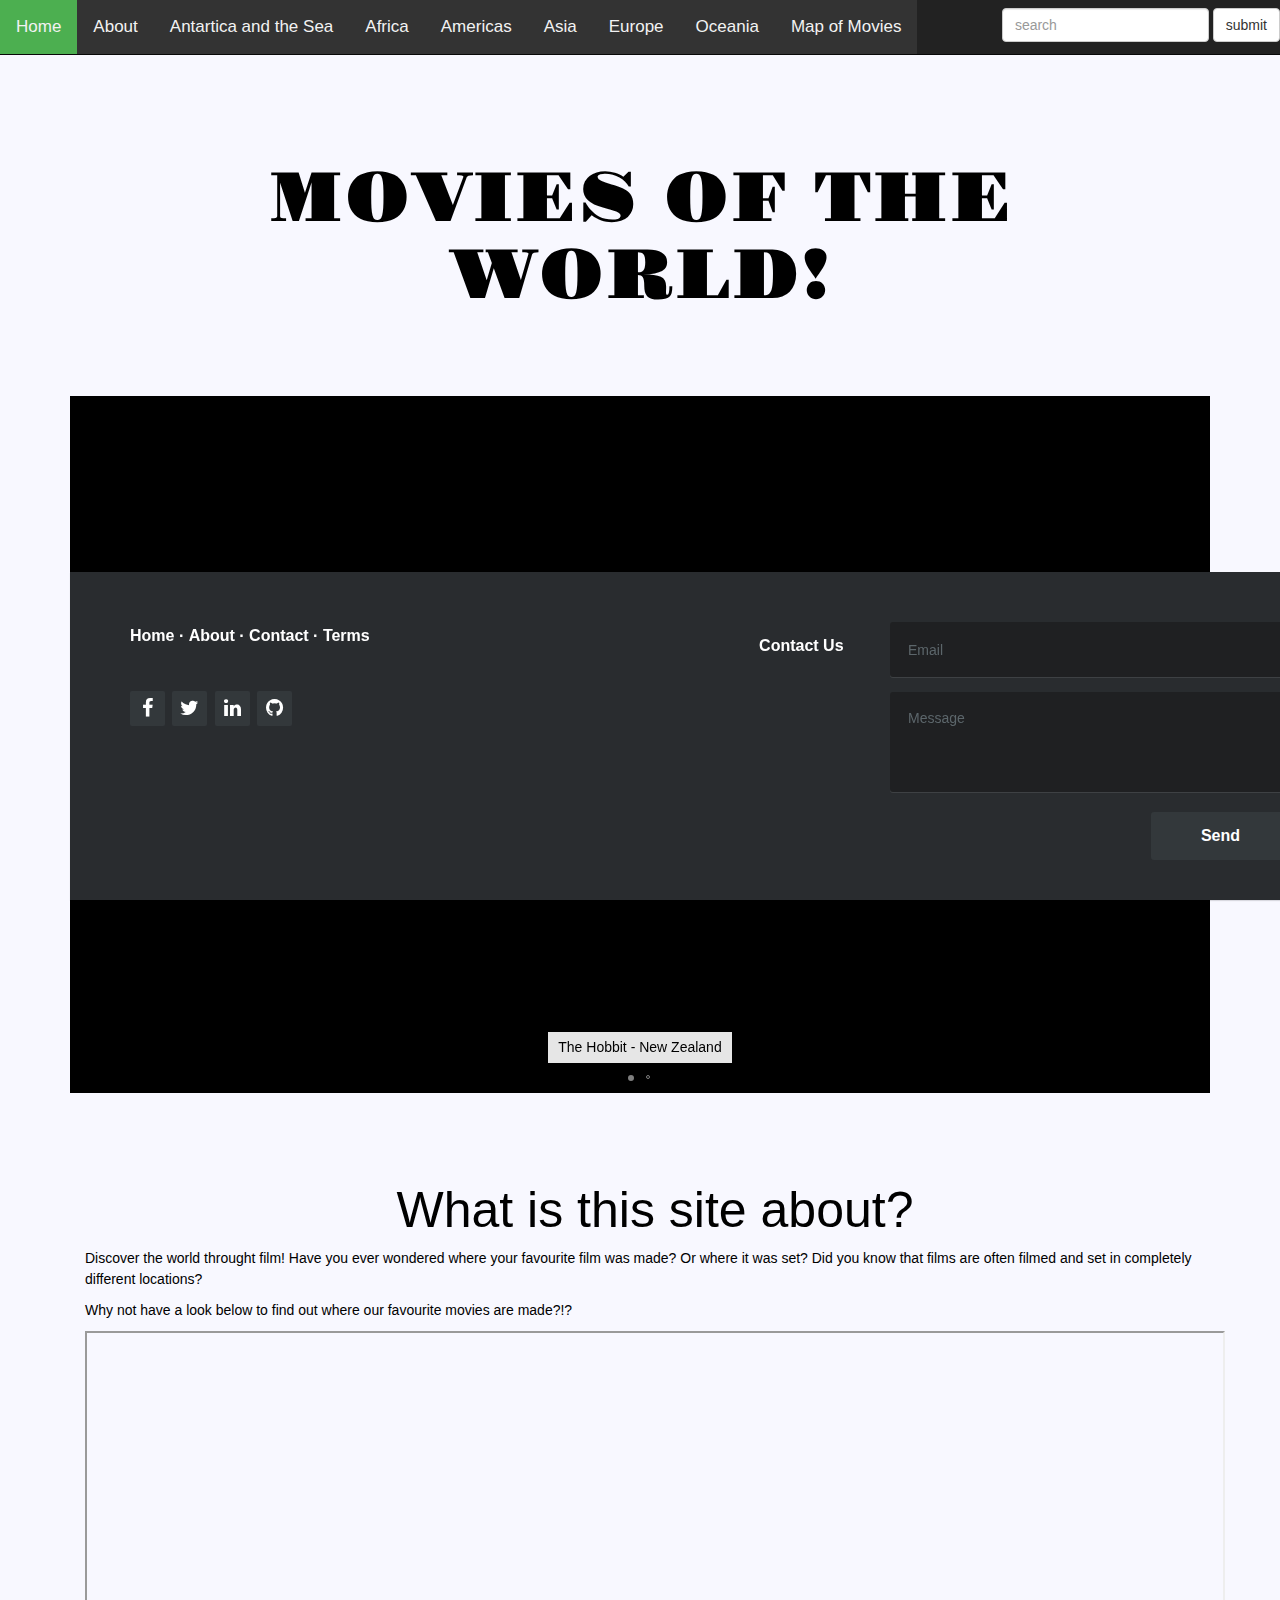
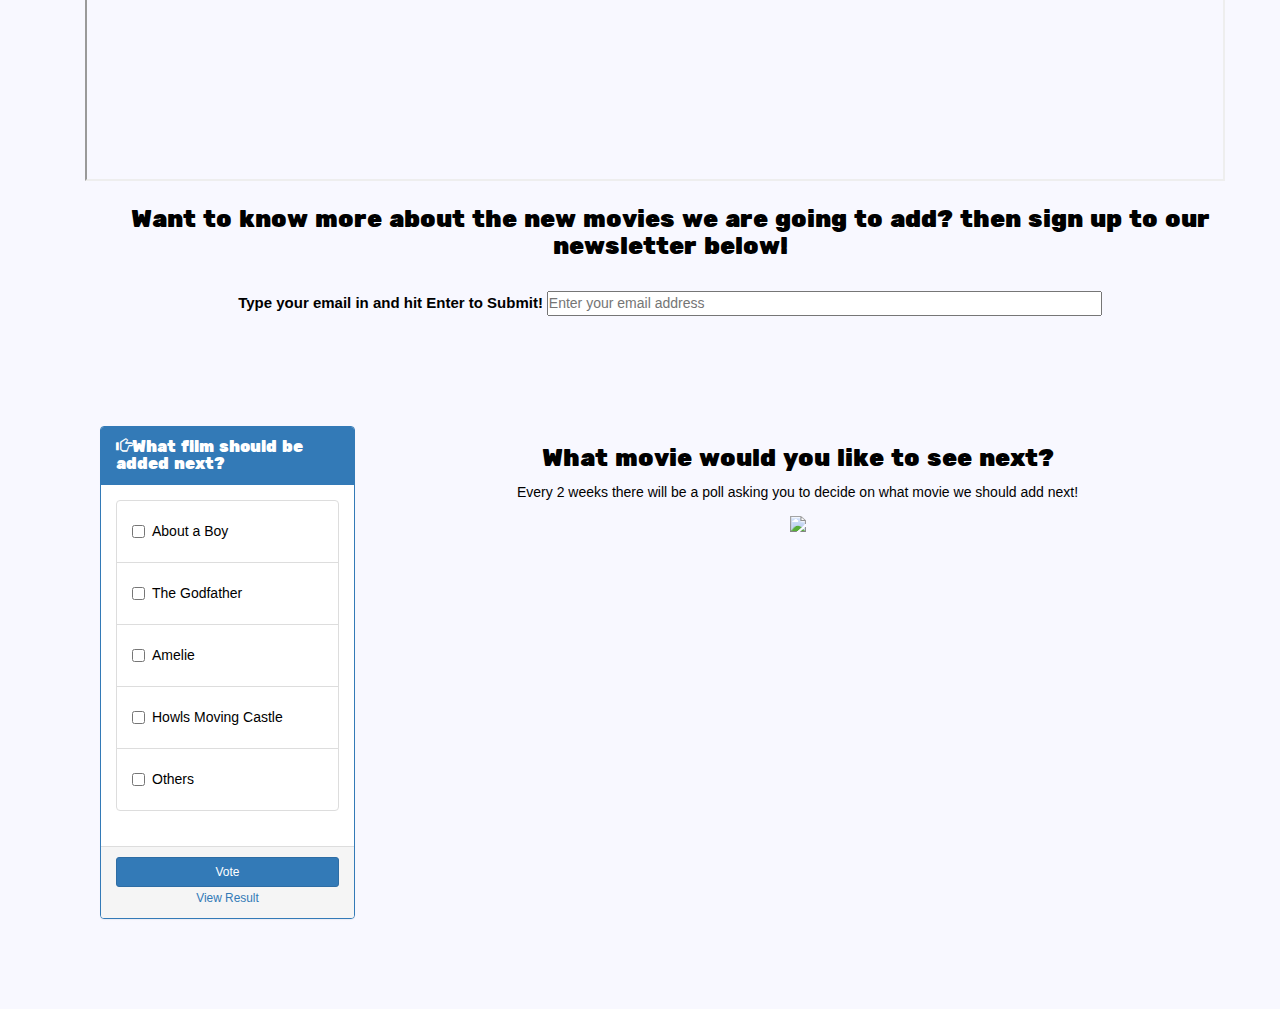
==== index.html @ 586a62e2 "Conficts" ====
<!DOCTYPE html>
<html>

<head>

	<script src="js/jquery-3.1.1.min.js"></script>
	<script src="http://cdnjs.cloudflare.com/ajax/libs/fotorama/4.6.4/fotorama.js"></script> <!-- 33 KB -->
	<script src="fotorama-4.6.4/fotorama.js"></script> 
	
	<title>Around the World in many Movies!</title>
	<link href='css/bootstrap-3.3.7-dist/css/bootstrap.css' rel='stylesheet'>
	<link href='css/style.css' rel='stylesheet' type='text/css'>
	<link rel="stylesheet" type="text/css" href="slick/slick/slick.css"/>
	<meta name="viewport" content="width=device-width, initial-scale=1.0">
	<link href="https://fonts.googleapis.com/css?family=Bungee+Shade|Oswald|Rubik+One" rel="stylesheet">
  	<link href="https://fonts.googleapis.com/css?family=Gravitas+One" rel="stylesheet">
	<link  href="fotorama-4.6.4/fotorama.css" rel="stylesheet"> <!-- 3 KB -->

	<!--Footer style sheets-->
	<link rel="stylesheet" href="css/demo.css">
	<link rel="stylesheet" href="css/footer-distributed-with-contact-form.css">

	<link rel="stylesheet" href="http://maxcdn.bootstrapcdn.com/font-awesome/4.2.0/css/font-awesome.min.css">

	<link href="http://fonts.googleapis.com/css?family=Cookie" rel="stylesheet" type="text/css">

</head>

<body>

 <nav class="navbar navbar-inverse navbar-fixed-top">
    <div class="container">
    <div class="navbar-header">
    <div id="navbar" class="collapse navbar-collapse">
    </div>
    </div>
    </div>
  <form class="navbar-form navbar-right" role="search">

    <div class="form-group">
      <input type="text" class="form-control" placeholder="search">
   	</div>
    <button type="submit" class="btn btn-default">submit</button>
  </form>
  <center>
    <div class="collapse navbar-collapse">
  <ul class="nav navbar-nav navbar-left">
  <ul class="topnav" id="myTopnav">
      <li><a href="index.html">Home</a></li>
      <li><a href="About.html">About</a></li>
      <li><a href="Antartica.html">Antartica and the Sea</a></li>
      <li><a href="Africa.html">Africa</a></li>
      <li><a href="Americas.html">Americas</a></li>
      <li><a href="Asia.html">Asia</a></li>
      <li><a href="Europe.html">Europe</a></li>
      <li><a href="Oceania.html">Oceania</a></li>
      <li><a href="index.html#map">Map of Movies</a></li>
      
      <li class="icon">
      <a href="javascript:void(0);" onclick="myFunction()">&#9776;</a>
      </li>
   </ul>

    </div>
	</nav>

  <h5> &emsp; </h5>
  <h5> &emsp; </h5>

	<div id="title">
		<h1>MOVIES OF THE WORLD!</h1>
	</div>

  <h5> &emsp; </h5>
  <h5> &emsp; </h5>

	<!--carousel -->
	<center>
	<div class="fotorama" data-loop="true" data-autoplay="3000"
    data-width="100%"
     data-ratio="700/467"
     data-minwidth="400"
     data-maxwidth="1000"
     data-minheight="300"
     data-maxheight="100%">

  		<img src="https://images7.alphacoders.com/440/440614.jpg" data-caption="Happy Feet - Antartica">
  		<img src="http://i.huffpost.com/gen/915986/images/o-THE-HOBBIT-WINS-BOX-OFFICE-facebook.jpg" data-caption="The Hobbit - New Zealand">
  		<img src="https://images2.alphacoders.com/139/thumb-1920-13970.jpg" data-caption="Memoirs of a Geisha - Japan">
	</div>
	</center>

	</div>
	</div>

  <h5> &emsp; </h5>
  <h5> &emsp; </h5>

	<div class=container>
		<h2> What is this site about?</h2>
		<p> Discover the world throught film! Have you ever wondered where your favourite film was made? Or where it was set? Did you know that films are often filmed and set in completely different locations?</p>

		<p> Why not have a look below to find out where our favourite movies are made?!?</p>

	</div>

	<!--map-->

	<div class="container">

	<div id="map">
	<div class = row> <div class="col-md-12">
	<center><iframe src="https://www.google.com/maps/d/embed?mid=12rp97pzftd94eEFUhDDvgDf6C6Q" width="1140" height="450"></iframe></center>
	</div>
	</div>
	</div>

	<div class="container">
	<div class="col-md-12">

	<h3><center>Want to know more about the new movies we are going to add? then sign up to our newsletter below!</center></h3>
	&emsp; 
  	&emsp; 
		<center>
		<div class="cd-form-wrapper cd-container">
			<form class="cd-form">
				<label class="cd-label" for="cd-email">Type your email in and hit Enter to Submit!</label>
				<input type="email" id="cd-email" class="cd-email" name="cd-email" placeholder="Enter your email address">
				<input type="submit" class="cd-submit" value="Submit">
				<div class="cd-loading"></div>
			</form>
		</center>
	</div>
 


	<script> $('.cd-form .cd-email').keyup(function(event){	
	var emailInput = $(this),
		insertedEmail = emailInput.val(),
		atPosition = insertedEmail.indexOf("@");
    	dotPosition = insertedEmail.lastIndexOf(".");
    //check if user has inserted a "@" and a dot
    if (atPosition< 1 || dotPosition<atPosition+2 ) {
    	//if he hasn't..
    	//hide the submit button
    	$('.cd-form').removeClass('is-active').find('.cd-loading').off('webkitTransitionEnd otransitionend oTransitionEnd msTransitionEnd transitionend');
    } else {
    	//if he has..
    	//show the submit button
    	$('.cd-form').addClass('is-active');
    }
});
</script>
</div>



	</div>

  <h5> &emsp; </h5>
  <h5> &emsp; </h5>
  <h5> &emsp; </h5>


<!-- Poll -->
	<div class="container">
	
   	<div class="col-md-3">
            <div class="panel panel-primary">
                <div class="panel-heading">
                    <h3 class="panel-title">
                        <span class="glyphicon glyphicon-hand-right"></span>What film should be added next?</h3>
                </div>
                <div class="panel-body">
                    <ul class="list-group">
                        <li class="list-group-item">
                            <div class="checkbox">
                                <label>
                                    <input type="checkbox" value="">
                                    About a Boy
                                </label>
                            </div>
                        </li>
                        <li class="list-group-item">
                            <div class="checkbox">
                                <label>
                                    <input type="checkbox" value="">
                                    The Godfather
                                </label>
                            </div>
                        </li>
                        <li class="list-group-item">
                            <div class="checkbox">
                                <label>
                                    <input type="checkbox" value="">
                                    Amelie
                                </label>
                            </div>
                        </li>
                        <li class="list-group-item">
                            <div class="checkbox">
                                <label>
                                    <input type="checkbox" value="">
                                    Howls Moving Castle
                                </label>
                            </div>
                        </li>
                        <li class="list-group-item">
                            <div class="checkbox">
                                <label>
                                    <input type="checkbox" value="">
                                    Others
                                </label>
                            </div>
                        </li>
                    </ul>
                </div>
                <div class="panel-footer text-center" id="poll">
                    <button type="button" class="btn btn-primary btn-block btn-sm">
                        Vote</button>

                        <script> $("#poll button").on("click", function() {
  						alert("Thank you for your vote!")
  						});
  						</script>
                    <a href="#" class="small">View Result</a></div>
            </div>
        </div>

        <div class="col-md-">
			<h3><center> What movie would you like to see next?</center></h3>
			<p> <center> Every 2 weeks there will be a poll asking you to decide on what movie we should add next!</center></p>
			<center><img src=http://cdn3.teen.com/wp-content/uploads/2013/10/Jack-jack-skellington-33944141-500-400.gif></center>


		</div>
		</div>
		</div>

	<!--footer-->
<footer class="footer-distributed">

			<div class="footer-left">

				

				<p class="footer-links">
					<a href="index.html">Home</a>
					·
					<a href="About.html">About</a>
					·
					<a href="About.html">Contact</a>
					·
					<a href="Terms.html">Terms</a>
				</p>

				<div class="footer-icons">

					<a href="https://en-gb.facebook.com/"><i class="fa fa-facebook"></i></a>
					<a href="https://twitter.com/?lang=en"><i class="fa fa-twitter"></i></a>
					<a href="https://www.linkedin.com/"><i class="fa fa-linkedin"></i></a>
					<a href="https://github.com/"><i class="fa fa-github"></i></a>

				</div>

			</div>

			<div class="footer-right">

				<p>Contact Us</p>

				<form action="#" method="post">

					<input type="text" name="email" placeholder="Email" />
					<textarea name="message" placeholder="Message"></textarea>
					<button>Send</button>

					  <script>$(".footer-right button").on("click", function() {
  						alert("Thank you for your comment! We will get back to you as soon as we can!")
  						});
  </script>

				</form>

			</div>

		</footer>


</body>

</html>
---- css/style.css ----
#title h1 {
	font-family: 'Gravitas One', cursive;
	color: black;
    font-size: 70px;
    background: 
}

h1 {
	text-align: center;
	font-family: 'Walkway_bold', sans-serif;
	font-size: 70px;
}

.fotorama {
    background: black;
}

h2 {
	text-align: center;
	font-family: 'Walkway_bold', sans-serif;
	font-size: 50px;
}

body {
	background-color:  #F8F8FF;
	padding: 70px;
	color: 	black;
}

.jumbotron {
	min-height: 600px;
	background-image: url('https://15254b2dcaab7f5478ab-24461f391e20b7336331d5789078af53.ssl.cf1.rackcdn.com/plex.vanillacommunity.com/ipb/monthly_12_2010/post-33146-070106600%201292496569.jpg');
	background-size: cover;
	background-attachment: fixed;
}

#map {
	border-style: solid;
    border-width: 0px;
}

.cd-form {
  position: relative;
}
 
.cd-form .cd-loading {
  /* loading bar */
  position: absolute;
  bottom: 0;
  left: 0;
  height: 3%;
  width: 100%;
  transform-origin: 0 50%;
  transform: scaleX(0);
  visibility: hidden;
  transition: transform 3s;
}
 
.cd-form.is-submitted .cd-loading {
  visibility: visible;
  transform: scaleX(1);
}
 
.cd-email {
  top: 0;
  left: 0;
  width: 50%;
  bottom: 0;
  transition: bottom 0.3s, background-color 0.3s;
  z-index: 1;
}
 
.is-active .cd-email {
  bottom: 50%;
}
 
.cd-submit {
  top: 50%;
  /* hidden by default */
  display: none;
  transition: background-color 0.2s;
  z-index: 2;
}
 
.is-active .cd-submit {
  display: block;
  animation: cd-bounce-in ease-out 0.4s;
}
 
@keyframes cd-bounce-in {
  0% {
    top: 100%;
  }
 
  60% {
    top: 45%;
  }
 
  100% {
    top: 50%;
  }
}

.cd-label {
	font-size: 15px;
}

div.header button {
    transition: 0.3s ease;
    background-color: #4CAF50; /* Green */
    border: none;
    border-radius: 12px;
    color: white;
    padding: 15px 32px;
    text-align: center;
    text-decoration: none;
    display: inline-block;
    font-size: 16px;
}

div.header button:hover {
   background-color: #008CBA;} /* Blue */
    border: none;
    border-radius: 12px;
    color: white;
    padding: 15px 32px;
    text-align: center;
    text-decoration: none;
    display: inline-block;
    font-size: 16px;
}

p {
	font-family: 'Oswald', sans-serif;
	font-size: 20px;
}

.euro-text {
	font-size: 30px;
}

#euro-movie {
	font-size: 30px;
}

h3 {
	font-family: 'Rubik One', sans-serif;
}

/* Remove margins and padding from the list, and add a black background color */
ul.topnav {
    list-style-type: none;
    margin: 0;
    padding: 0;
    overflow: hidden;
    background-color: #333;
}

/* Float the list items side by side */
ul.topnav li {float: left;}

/* Style the links inside the list items */
ul.topnav li a {
    display: inline-block;
    color: #f2f2f2;
    text-align: center;
    padding: 14px 16px;
    text-decoration: none;
    transition: 0.3s;
    font-size: 17px;
}

/* Change background color of links on hover */
ul.topnav li a:hover {background-color: #4CAF50;}

/* Hide the list item that contains the link that should open and close the topnav on small screens */
ul.topnav li.icon {display: none;}

  body {
    display: flex;
    min-height: 100vh;
    flex-direction: column;
  }

  main {
    flex: 1 0 auto;
  }

  footer {
  	background: black;
  	padding: 0px;
  }
---- fotorama-4.6.4/fotorama.css ----
/*!
 * Fotorama 4.6.4 | http://fotorama.io/license/
 */
.fotorama__arr:focus:after,.fotorama__fullscreen-icon:focus:after,.fotorama__html,.fotorama__img,.fotorama__nav__frame:focus .fotorama__dot:after,.fotorama__nav__frame:focus .fotorama__thumb:after,.fotorama__stage__frame,.fotorama__stage__shaft,.fotorama__video iframe{position:absolute;width:100%;height:100%;top:0;right:0;left:0;bottom:0}.fotorama--fullscreen,.fotorama__img{max-width:99999px!important;max-height:99999px!important;min-width:0!important;min-height:0!important;border-radius:0!important;box-shadow:none!important;padding:0!important}.fotorama__wrap .fotorama__grab{cursor:move;cursor:-webkit-grab;cursor:-o-grab;cursor:-ms-grab;cursor:grab}.fotorama__grabbing *{cursor:move;cursor:-webkit-grabbing;cursor:-o-grabbing;cursor:-ms-grabbing;cursor:grabbing}.fotorama__spinner{position:absolute!important;top:50%!important;left:50%!important}.fotorama__wrap--css3 .fotorama__arr,.fotorama__wrap--css3 .fotorama__fullscreen-icon,.fotorama__wrap--css3 .fotorama__nav__shaft,.fotorama__wrap--css3 .fotorama__stage__shaft,.fotorama__wrap--css3 .fotorama__thumb-border,.fotorama__wrap--css3 .fotorama__video-close,.fotorama__wrap--css3 .fotorama__video-play{-webkit-transform:translate3d(0,0,0);transform:translate3d(0,0,0)}.fotorama__caption,.fotorama__nav:after,.fotorama__nav:before,.fotorama__stage:after,.fotorama__stage:before,.fotorama__wrap--css3 .fotorama__html,.fotorama__wrap--css3 .fotorama__nav,.fotorama__wrap--css3 .fotorama__spinner,.fotorama__wrap--css3 .fotorama__stage,.fotorama__wrap--css3 .fotorama__stage .fotorama__img,.fotorama__wrap--css3 .fotorama__stage__frame{-webkit-transform:translateZ(0);transform:translateZ(0)}.fotorama__arr:focus,.fotorama__fullscreen-icon:focus,.fotorama__nav__frame{outline:0}.fotorama__arr:focus:after,.fotorama__fullscreen-icon:focus:after,.fotorama__nav__frame:focus .fotorama__dot:after,.fotorama__nav__frame:focus .fotorama__thumb:after{content:'';border-radius:inherit;background-color:rgba(0,175,234,.5)}.fotorama__wrap--video .fotorama__stage,.fotorama__wrap--video .fotorama__stage__frame--video,.fotorama__wrap--video .fotorama__stage__frame--video .fotorama__html,.fotorama__wrap--video .fotorama__stage__frame--video .fotorama__img,.fotorama__wrap--video .fotorama__stage__shaft{-webkit-transform:none!important;transform:none!important}.fotorama__wrap--css3 .fotorama__nav__shaft,.fotorama__wrap--css3 .fotorama__stage__shaft,.fotorama__wrap--css3 .fotorama__thumb-border{transition-property:-webkit-transform,width;transition-property:transform,width;transition-timing-function:cubic-bezier(0.1,0,.25,1);transition-duration:0ms}.fotorama__arr,.fotorama__fullscreen-icon,.fotorama__no-select,.fotorama__video-close,.fotorama__video-play,.fotorama__wrap{-webkit-user-select:none;-moz-user-select:none;-ms-user-select:none;user-select:none}.fotorama__select{-webkit-user-select:text;-moz-user-select:text;-ms-user-select:text;user-select:text}.fotorama__nav,.fotorama__nav__frame{margin:auto;padding:0}.fotorama__caption__wrap,.fotorama__nav__frame,.fotorama__nav__shaft{-moz-box-orient:vertical;display:inline-block;vertical-align:middle;*display:inline;*zoom:1}.fotorama__nav__frame,.fotorama__thumb-border{box-sizing:content-box}.fotorama__caption__wrap{box-sizing:border-box}.fotorama--hidden,.fotorama__load{position:absolute;left:-99999px;top:-99999px;z-index:-1}.fotorama__arr,.fotorama__fullscreen-icon,.fotorama__nav,.fotorama__nav__frame,.fotorama__nav__shaft,.fotorama__stage__frame,.fotorama__stage__shaft,.fotorama__video-close,.fotorama__video-play{-webkit-tap-highlight-color:transparent}.fotorama__arr,.fotorama__fullscreen-icon,.fotorama__video-close,.fotorama__video-play{background:url(fotorama.png) no-repeat}@media (-webkit-min-device-pixel-ratio:1.5),(min-resolution:2dppx){.fotorama__arr,.fotorama__fullscreen-icon,.fotorama__video-close,.fotorama__video-play{background:url(fotorama@2x.png) 0 0/96px 160px no-repeat}}.fotorama__thumb{background-color:#7f7f7f;background-color:rgba(127,127,127,.2)}@media print{.fotorama__arr,.fotorama__fullscreen-icon,.fotorama__thumb-border,.fotorama__video-close,.fotorama__video-play{background:none!important}}.fotorama{min-width:1px;overflow:hidden}.fotorama:not(.fotorama--unobtrusive)>*:not(:first-child){display:none}.fullscreen{width:100%!important;height:100%!important;max-width:100%!important;max-height:100%!important;margin:0!important;padding:0!important;overflow:hidden!important;background:#000}.fotorama--fullscreen{position:absolute!important;top:0!important;left:0!important;right:0!important;bottom:0!important;float:none!important;z-index:2147483647!important;background:#000;width:100%!important;height:100%!important;margin:0!important}.fotorama--fullscreen .fotorama__nav,.fotorama--fullscreen .fotorama__stage{background:#000}.fotorama__wrap{-webkit-text-size-adjust:100%;position:relative;direction:ltr;z-index:0}.fotorama__wrap--rtl .fotorama__stage__frame{direction:rtl}.fotorama__nav,.fotorama__stage{overflow:hidden;position:relative;max-width:100%}.fotorama__wrap--pan-y{-ms-touch-action:pan-y}.fotorama__wrap .fotorama__pointer{cursor:pointer}.fotorama__wrap--slide .fotorama__stage__frame{opacity:1!important}.fotorama__stage__frame{overflow:hidden}.fotorama__stage__frame.fotorama__active{z-index:8}.fotorama__wrap--fade .fotorama__stage__frame{display:none}.fotorama__wrap--fade .fotorama__fade-front,.fotorama__wrap--fade .fotorama__fade-rear,.fotorama__wrap--fade .fotorama__stage__frame.fotorama__active{display:block;left:0;top:0}.fotorama__wrap--fade .fotorama__fade-front{z-index:8}.fotorama__wrap--fade .fotorama__fade-rear{z-index:7}.fotorama__wrap--fade .fotorama__fade-rear.fotorama__active{z-index:9}.fotorama__wrap--fade .fotorama__stage .fotorama__shadow{display:none}.fotorama__img{-ms-filter:"alpha(Opacity=0)";filter:alpha(opacity=0);opacity:0;border:none!important}.fotorama__error .fotorama__img,.fotorama__loaded .fotorama__img{-ms-filter:"alpha(Opacity=100)";filter:alpha(opacity=100);opacity:1}.fotorama--fullscreen .fotorama__loaded--full .fotorama__img,.fotorama__img--full{display:none}.fotorama--fullscreen .fotorama__loaded--full .fotorama__img--full{display:block}.fotorama__wrap--only-active .fotorama__nav,.fotorama__wrap--only-active .fotorama__stage{max-width:99999px!important}.fotorama__wrap--only-active .fotorama__stage__frame{visibility:hidden}.fotorama__wrap--only-active .fotorama__stage__frame.fotorama__active{visibility:visible}.fotorama__nav{font-size:0;line-height:0;text-align:center;display:none;white-space:nowrap;z-index:5}.fotorama__nav__shaft{position:relative;left:0;top:0;text-align:left}.fotorama__nav__frame{position:relative;cursor:pointer}.fotorama__nav--dots{display:block}.fotorama__nav--dots .fotorama__nav__frame{width:18px;height:30px}.fotorama__nav--dots .fotorama__nav__frame--thumb,.fotorama__nav--dots .fotorama__thumb-border{display:none}.fotorama__nav--thumbs{display:block}.fotorama__nav--thumbs .fotorama__nav__frame{padding-left:0!important}.fotorama__nav--thumbs .fotorama__nav__frame:last-child{padding-right:0!important}.fotorama__nav--thumbs .fotorama__nav__frame--dot{display:none}.fotorama__dot{display:block;width:4px;height:4px;position:relative;top:12px;left:6px;border-radius:6px;border:1px solid #7f7f7f}.fotorama__nav__frame:focus .fotorama__dot:after{padding:1px;top:-1px;left:-1px}.fotorama__nav__frame.fotorama__active .fotorama__dot{width:0;height:0;border-width:3px}.fotorama__nav__frame.fotorama__active .fotorama__dot:after{padding:3px;top:-3px;left:-3px}.fotorama__thumb{overflow:hidden;position:relative;width:100%;height:100%}.fotorama__nav__frame:focus .fotorama__thumb{z-index:2}.fotorama__thumb-border{position:absolute;z-index:9;top:0;left:0;border-style:solid;border-color:#00afea;background-image:linear-gradient(to bottom right,rgba(255,255,255,.25),rgba(64,64,64,.1))}.fotorama__caption{position:absolute;z-index:12;bottom:0;left:0;right:0;font-family:'Helvetica Neue',Arial,sans-serif;font-size:14px;line-height:1.5;color:#000}.fotorama__caption a{text-decoration:none;color:#000;border-bottom:1px solid;border-color:rgba(0,0,0,.5)}.fotorama__caption a:hover{color:#333;border-color:rgba(51,51,51,.5)}.fotorama__wrap--rtl .fotorama__caption{left:auto;right:0}.fotorama__wrap--no-captions .fotorama__caption,.fotorama__wrap--video .fotorama__caption{display:none}.fotorama__caption__wrap{background-color:#fff;background-color:rgba(255,255,255,.9);padding:5px 10px}@-webkit-keyframes spinner{0%{-webkit-transform:rotate(0);transform:rotate(0)}100%{-webkit-transform:rotate(360deg);transform:rotate(360deg)}}@keyframes spinner{0%{-webkit-transform:rotate(0);transform:rotate(0)}100%{-webkit-transform:rotate(360deg);transform:rotate(360deg)}}.fotorama__wrap--css3 .fotorama__spinner{-webkit-animation:spinner 24s infinite linear;animation:spinner 24s infinite linear}.fotorama__wrap--css3 .fotorama__html,.fotorama__wrap--css3 .fotorama__stage .fotorama__img{transition-property:opacity;transition-timing-function:linear;transition-duration:.3s}.fotorama__wrap--video .fotorama__stage__frame--video .fotorama__html,.fotorama__wrap--video .fotorama__stage__frame--video .fotorama__img{-ms-filter:"alpha(Opacity=0)";filter:alpha(opacity=0);opacity:0}.fotorama__select{cursor:auto}.fotorama__video{top:32px;right:0;bottom:0;left:0;position:absolute;z-index:10}@-moz-document url-prefix(){.fotorama__active{box-shadow:0 0 0 transparent}}.fotorama__arr,.fotorama__fullscreen-icon,.fotorama__video-close,.fotorama__video-play{position:absolute;z-index:11;cursor:pointer}.fotorama__arr{position:absolute;width:32px;height:32px;top:50%;margin-top:-16px}.fotorama__arr--prev{left:2px;background-position:0 0}.fotorama__arr--next{right:2px;background-position:-32px 0}.fotorama__arr--disabled{pointer-events:none;cursor:default;*display:none;opacity:.1}.fotorama__fullscreen-icon{width:32px;height:32px;top:2px;right:2px;background-position:0 -32px;z-index:20}.fotorama__arr:focus,.fotorama__fullscreen-icon:focus{border-radius:50%}.fotorama--fullscreen .fotorama__fullscreen-icon{background-position:-32px -32px}.fotorama__video-play{width:96px;height:96px;left:50%;top:50%;margin-left:-48px;margin-top:-48px;background-position:0 -64px;opacity:0}.fotorama__wrap--css2 .fotorama__video-play,.fotorama__wrap--video .fotorama__stage .fotorama__video-play{display:none}.fotorama__error .fotorama__video-play,.fotorama__loaded .fotorama__video-play,.fotorama__nav__frame .fotorama__video-play{opacity:1;display:block}.fotorama__nav__frame .fotorama__video-play{width:32px;height:32px;margin-left:-16px;margin-top:-16px;background-position:-64px -32px}.fotorama__video-close{width:32px;height:32px;top:0;right:0;background-position:-64px 0;z-index:20;opacity:0}.fotorama__wrap--css2 .fotorama__video-close{display:none}.fotorama__wrap--css3 .fotorama__video-close{-webkit-transform:translate3d(32px,-32px,0);transform:translate3d(32px,-32px,0)}.fotorama__wrap--video .fotorama__video-close{display:block;opacity:1}.fotorama__wrap--css3.fotorama__wrap--video .fotorama__video-close{-webkit-transform:translate3d(0,0,0);transform:translate3d(0,0,0)}.fotorama__wrap--no-controls.fotorama__wrap--toggle-arrows .fotorama__arr,.fotorama__wrap--no-controls.fotorama__wrap--toggle-arrows .fotorama__fullscreen-icon{opacity:0}.fotorama__wrap--no-controls.fotorama__wrap--toggle-arrows .fotorama__arr:focus,.fotorama__wrap--no-controls.fotorama__wrap--toggle-arrows .fotorama__fullscreen-icon:focus{opacity:1}.fotorama__wrap--video .fotorama__arr,.fotorama__wrap--video .fotorama__fullscreen-icon{opacity:0!important}.fotorama__wrap--css2.fotorama__wrap--no-controls.fotorama__wrap--toggle-arrows .fotorama__arr,.fotorama__wrap--css2.fotorama__wrap--no-controls.fotorama__wrap--toggle-arrows .fotorama__fullscreen-icon{display:none}.fotorama__wrap--css2.fotorama__wrap--no-controls.fotorama__wrap--toggle-arrows .fotorama__arr:focus,.fotorama__wrap--css2.fotorama__wrap--no-controls.fotorama__wrap--toggle-arrows .fotorama__fullscreen-icon:focus{display:block}.fotorama__wrap--css2.fotorama__wrap--video .fotorama__arr,.fotorama__wrap--css2.fotorama__wrap--video .fotorama__fullscreen-icon{display:none!important}.fotorama__wrap--css3.fotorama__wrap--no-controls.fotorama__wrap--slide.fotorama__wrap--toggle-arrows .fotorama__fullscreen-icon:not(:focus){-webkit-transform:translate3d(32px,-32px,0);transform:translate3d(32px,-32px,0)}.fotorama__wrap--css3.fotorama__wrap--no-controls.fotorama__wrap--slide.fotorama__wrap--toggle-arrows .fotorama__arr--prev:not(:focus){-webkit-transform:translate3d(-48px,0,0);transform:translate3d(-48px,0,0)}.fotorama__wrap--css3.fotorama__wrap--no-controls.fotorama__wrap--slide.fotorama__wrap--toggle-arrows .fotorama__arr--next:not(:focus){-webkit-transform:translate3d(48px,0,0);transform:translate3d(48px,0,0)}.fotorama__wrap--css3.fotorama__wrap--video .fotorama__fullscreen-icon{-webkit-transform:translate3d(32px,-32px,0)!important;transform:translate3d(32px,-32px,0)!important}.fotorama__wrap--css3.fotorama__wrap--video .fotorama__arr--prev{-webkit-transform:translate3d(-48px,0,0)!important;transform:translate3d(-48px,0,0)!important}.fotorama__wrap--css3.fotorama__wrap--video .fotorama__arr--next{-webkit-transform:translate3d(48px,0,0)!important;transform:translate3d(48px,0,0)!important}.fotorama__wrap--css3 .fotorama__arr:not(:focus),.fotorama__wrap--css3 .fotorama__fullscreen-icon:not(:focus),.fotorama__wrap--css3 .fotorama__video-close:not(:focus),.fotorama__wrap--css3 .fotorama__video-play:not(:focus){transition-property:-webkit-transform,opacity;transition-property:transform,opacity;transition-duration:.3s}.fotorama__nav:after,.fotorama__nav:before,.fotorama__stage:after,.fotorama__stage:before{content:"";display:block;position:absolute;text-decoration:none;top:0;bottom:0;width:10px;height:auto;z-index:10;pointer-events:none;background-repeat:no-repeat;background-size:1px 100%,5px 100%}.fotorama__nav:before,.fotorama__stage:before{background-image:linear-gradient(transparent,rgba(0,0,0,.2) 25%,rgba(0,0,0,.3) 75%,transparent),radial-gradient(farthest-side at 0 50%,rgba(0,0,0,.4),transparent);background-position:0 0,0 0;left:-10px}.fotorama__nav.fotorama__shadows--left:before,.fotorama__stage.fotorama__shadows--left:before{left:0}.fotorama__nav:after,.fotorama__stage:after{background-image:linear-gradient(transparent,rgba(0,0,0,.2) 25%,rgba(0,0,0,.3) 75%,transparent),radial-gradient(farthest-side at 100% 50%,rgba(0,0,0,.4),transparent);background-position:100% 0,100% 0;right:-10px}.fotorama__nav.fotorama__shadows--right:after,.fotorama__stage.fotorama__shadows--right:after{right:0}.fotorama--fullscreen .fotorama__nav:after,.fotorama--fullscreen .fotorama__nav:before,.fotorama--fullscreen .fotorama__stage:after,.fotorama--fullscreen .fotorama__stage:before,.fotorama__wrap--fade .fotorama__stage:after,.fotorama__wrap--fade .fotorama__stage:before,.fotorama__wrap--no-shadows .fotorama__nav:after,.fotorama__wrap--no-shadows .fotorama__nav:before,.fotorama__wrap--no-shadows .fotorama__stage:after,.fotorama__wrap--no-shadows .fotorama__stage:before{display:none}
---- css/demo.css ----
@import url('http://fonts.googleapis.com/css?family=Open+Sans:400,700');

*{
	padding:0;
	margin:0;
}

html{
	background-color: #eaf0f2;
}

body{
	font:14px/1.5 Arial, Helvetica, sans-serif;
}

header{
	text-align: center;
	padding-top: 100px;
	margin-bottom:200px;
}

header h1{
	font: normal 32px/1.5 'Open Sans', sans-serif;
	color: #3F71AE;
	padding-bottom: 16px;
}

header h2{
	color: #F05283;
}

header h2 a{
	color:inherit;
	text-decoration: none;
	display: inline-block;
	border: 1px solid #F05283;
	padding: 10px 15px;
	border-radius: 3px;
	font: bold 14px/1 'Open Sans', sans-serif;
	text-transform: uppercase;
}

header h2 a:hover{
	background-color:#F05283;
	transition:0.2s;
	color:#fff;
}

header ul {
	max-width: 600px;
	margin: 60px auto 0;
}

header ul a{
	text-decoration: none;
	color: #FFF;
	text-align: left;
	background-color: #B9C1CA;
	padding: 10px 16px;
	border-radius: 2px;
	opacity: 0.8;
	font-size: 16px;
	display: inline-block;
	margin: 4px;
	line-height: 1;
	outline: none;

	transition: 0.2s ease;
}

header ul li a.active{
	background-color: #66B650;
	pointer-events: none;
}

header ul li a:hover {
	opacity: 1;
}

header ul{
	list-style: none;
	padding: 0;
}

header ul li{
	display: inline-block;
}


/* In our demo, the footers are fixed to the bottom of the page */

footer{
	position: fixed;
	bottom: 0;
}

@media (max-height:800px){
	footer { position: static; }
	header { padding-top:40px; }
}
---- css/footer-distributed-with-contact-form.css ----
.footer-distributed{
	background-color: #292c2f;
	box-shadow: 0 1px 1px 0 rgba(0, 0, 0, 0.12);
	box-sizing: border-box;
	width: 100%;
	font: bold 16px sans-serif;
	text-align: left;

	padding: 50px 60px 40px;
	margin-top: 80px;
	overflow: hidden;
}

/* Footer left */

.footer-distributed .footer-left{
	float: left;
}

/* The company logo */

.footer-distributed h3{
	color:  #ffffff;
	font: normal 36px 'Cookie', cursive;
	margin: 0 0 10px;
}

.footer-distributed h3 span{
	color:  #5383d3;
}

/* Footer links */

.footer-distributed .footer-links{
	color:  #ffffff;
	margin: 0 0 10px;
	padding: 0;
}

.footer-distributed .footer-links a{
	display:inline-block;
	line-height: 1.8;
	text-decoration: none;
	color:  inherit;
}

.footer-distributed .footer-company-name{
	color:  #8f9296;
	font-size: 14px;
	font-weight: normal;
	margin: 0;
}

/* Footer social icons */

.footer-distributed .footer-icons{
	margin-top: 40px;
}

.footer-distributed .footer-icons a{
	display: inline-block;
	width: 35px;
	height: 35px;
	cursor: pointer;
	background-color:  #33383b;
	border-radius: 2px;

	font-size: 20px;
	color: #ffffff;
	text-align: center;
	line-height: 35px;

	margin-right: 3px;
	margin-bottom: 5px;
}

/* Footer Right */

.footer-distributed .footer-right{
	float: right;
}

.footer-distributed .footer-right p{
	display: inline-block;
	vertical-align: top;
	margin: 15px 42px 0 0;
	color: #ffffff;
}

/* The contact form */

.footer-distributed form{
	display: inline-block;
}

.footer-distributed form input,
.footer-distributed form textarea{
	display: block;
	border-radius: 3px;
	box-sizing: border-box;
	background-color:  #1f2022;
	box-shadow: 0 1px 0 0 rgba(255, 255, 255, 0.1);
	border: none;
	resize: none;

	font: inherit;
	font-size: 14px;
	font-weight: normal;
	color:  #d1d2d2;

	width: 400px;
	padding: 18px;
}

.footer-distributed ::-webkit-input-placeholder {
	color:  #5c666b;
}

.footer-distributed ::-moz-placeholder {
	color:  #5c666b;
	opacity: 1;
}

.footer-distributed :-ms-input-placeholder{
	color:  #5c666b;
}


.footer-distributed form input{
	height: 55px;
	margin-bottom: 15px;
}

.footer-distributed form textarea{
	height: 100px;
	margin-bottom: 20px;
}

.footer-distributed form button{
	border-radius: 3px;
	background-color:  #33383b;
	color: #ffffff;
	border: 0;
	padding: 15px 50px;
	font-weight: bold;
	float: right;
}

/* If you don't want the footer to be responsive, remove these media queries */

@media (max-width: 1000px) {

	.footer-distributed {
		font: bold 14px sans-serif;
	}

	.footer-distributed .footer-company-name{
		font-size: 12px;
	}

	.footer-distributed form input,
	.footer-distributed form textarea{
		width: 250px;
	}

	.footer-distributed form button{
		padding: 10px 35px;
	}

}

@media (max-width: 800px) {

	.footer-distributed{
		padding: 30px;
	}

	.footer-distributed .footer-left,
	.footer-distributed .footer-right{
		float: none;
		max-width: 300px;
		margin: 0 auto;
	}

	.footer-distributed .footer-left{
		margin-bottom: 40px;
	}

	.footer-distributed form{
		margin-top: 30px;
	}

	.footer-distributed form{
		display: block;
	}

	.footer-distributed form button{
		float: none;
	}
}
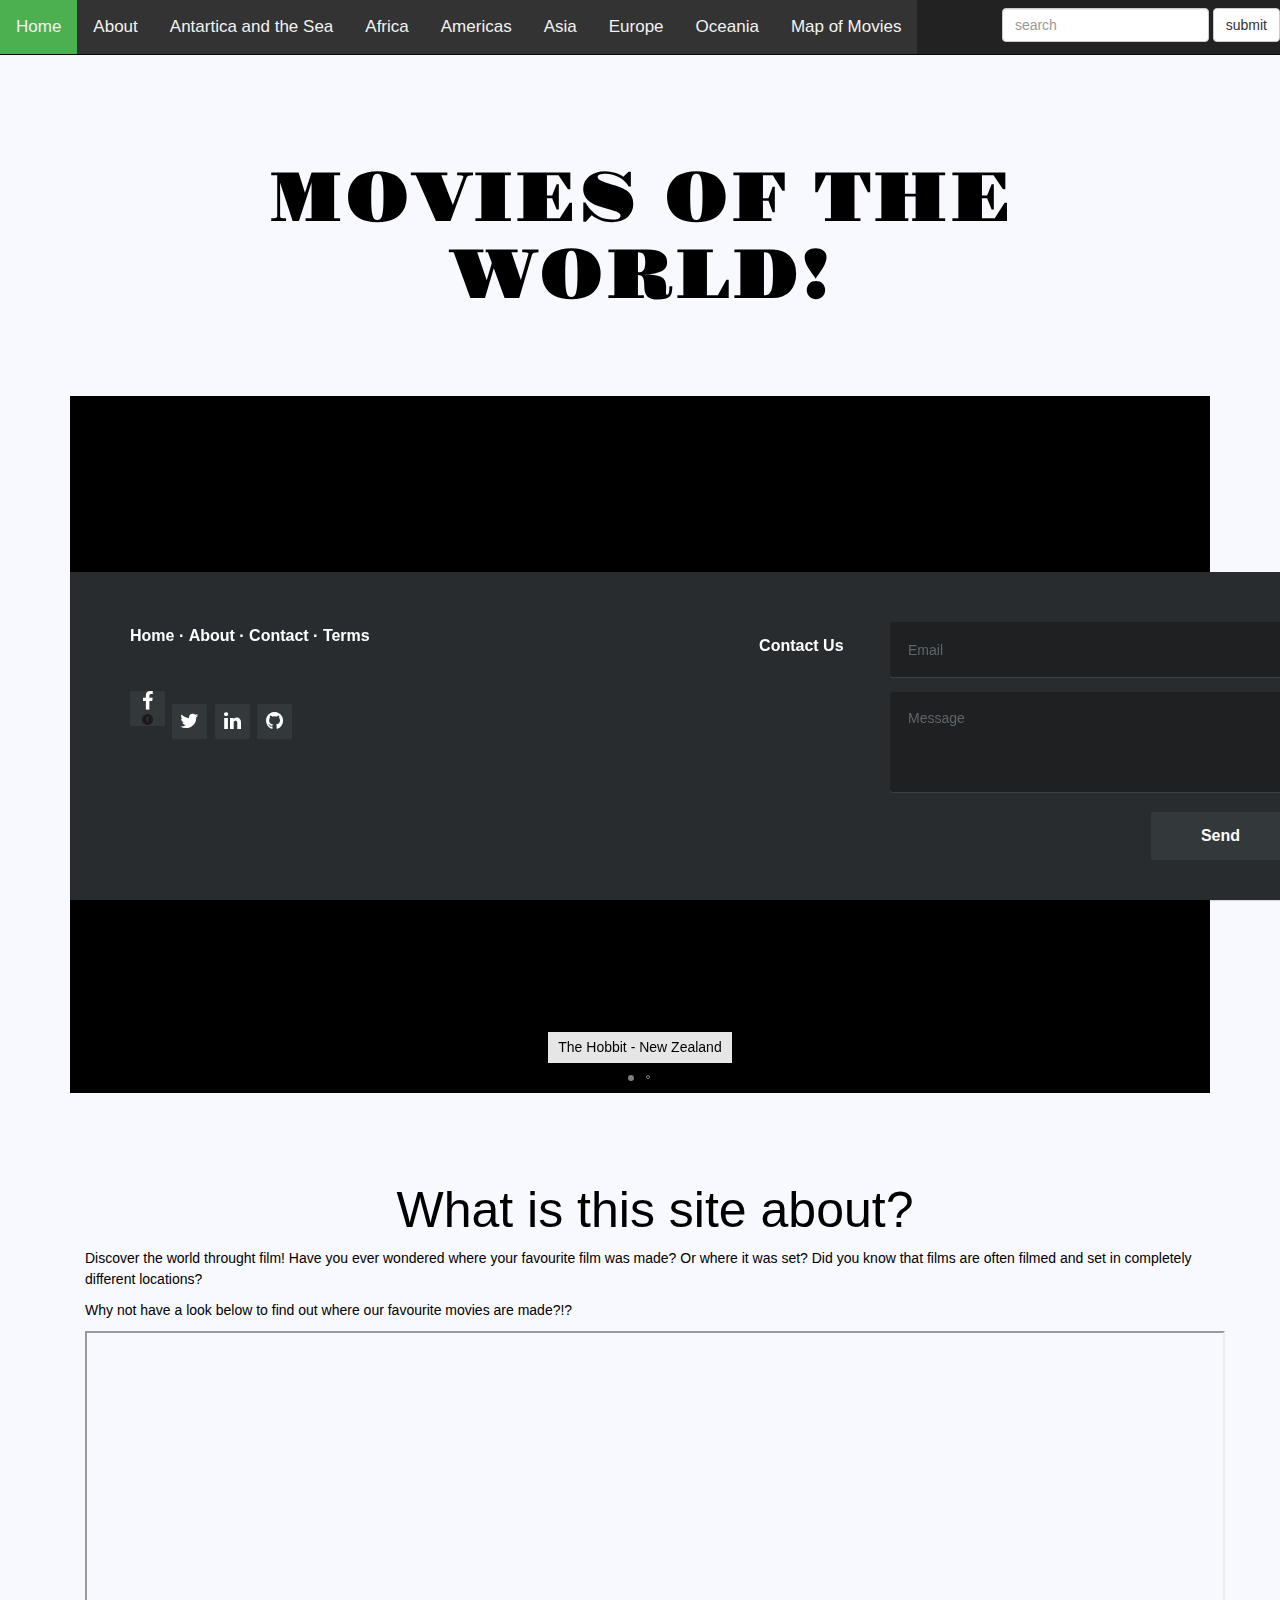
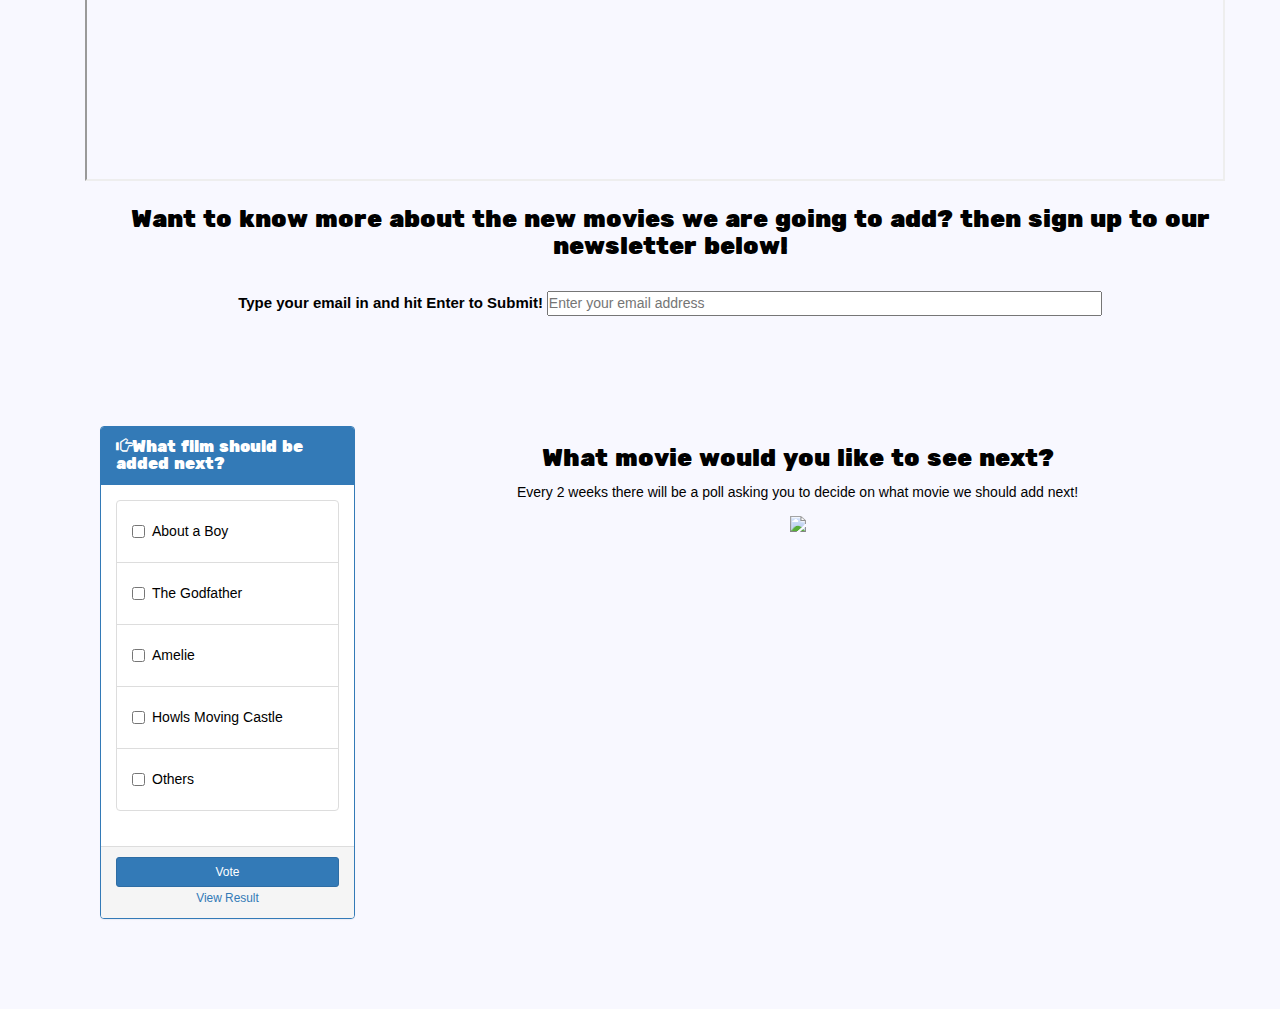
==== commit 3c6b114a: "third attempt" ====
--- a/index.html
+++ b/index.html
@@ -256,7 +256,7 @@
 
 				<div class="footer-icons">
 
-					<a href="https://en-gb.facebook.com/"><i class="fa fa-facebook"></i></a>
+					<a href="https://en-gb.facebook.com/"><i class="fa fa-facebook"><img src="/logo/facebook.svg"></i></a>
 					<a href="https://twitter.com/?lang=en"><i class="fa fa-twitter"></i></a>
 					<a href="https://www.linkedin.com/"><i class="fa fa-linkedin"></i></a>
 					<a href="https://github.com/"><i class="fa fa-github"></i></a>
--- a/css/style.css
+++ b/css/style.css
@@ -190,3 +190,7 @@
   	background: black;
   	padding: 0px;
   }
+
+.fa fa-facebook {
+	background-image: url("/logo/facebook.svg"); 
+}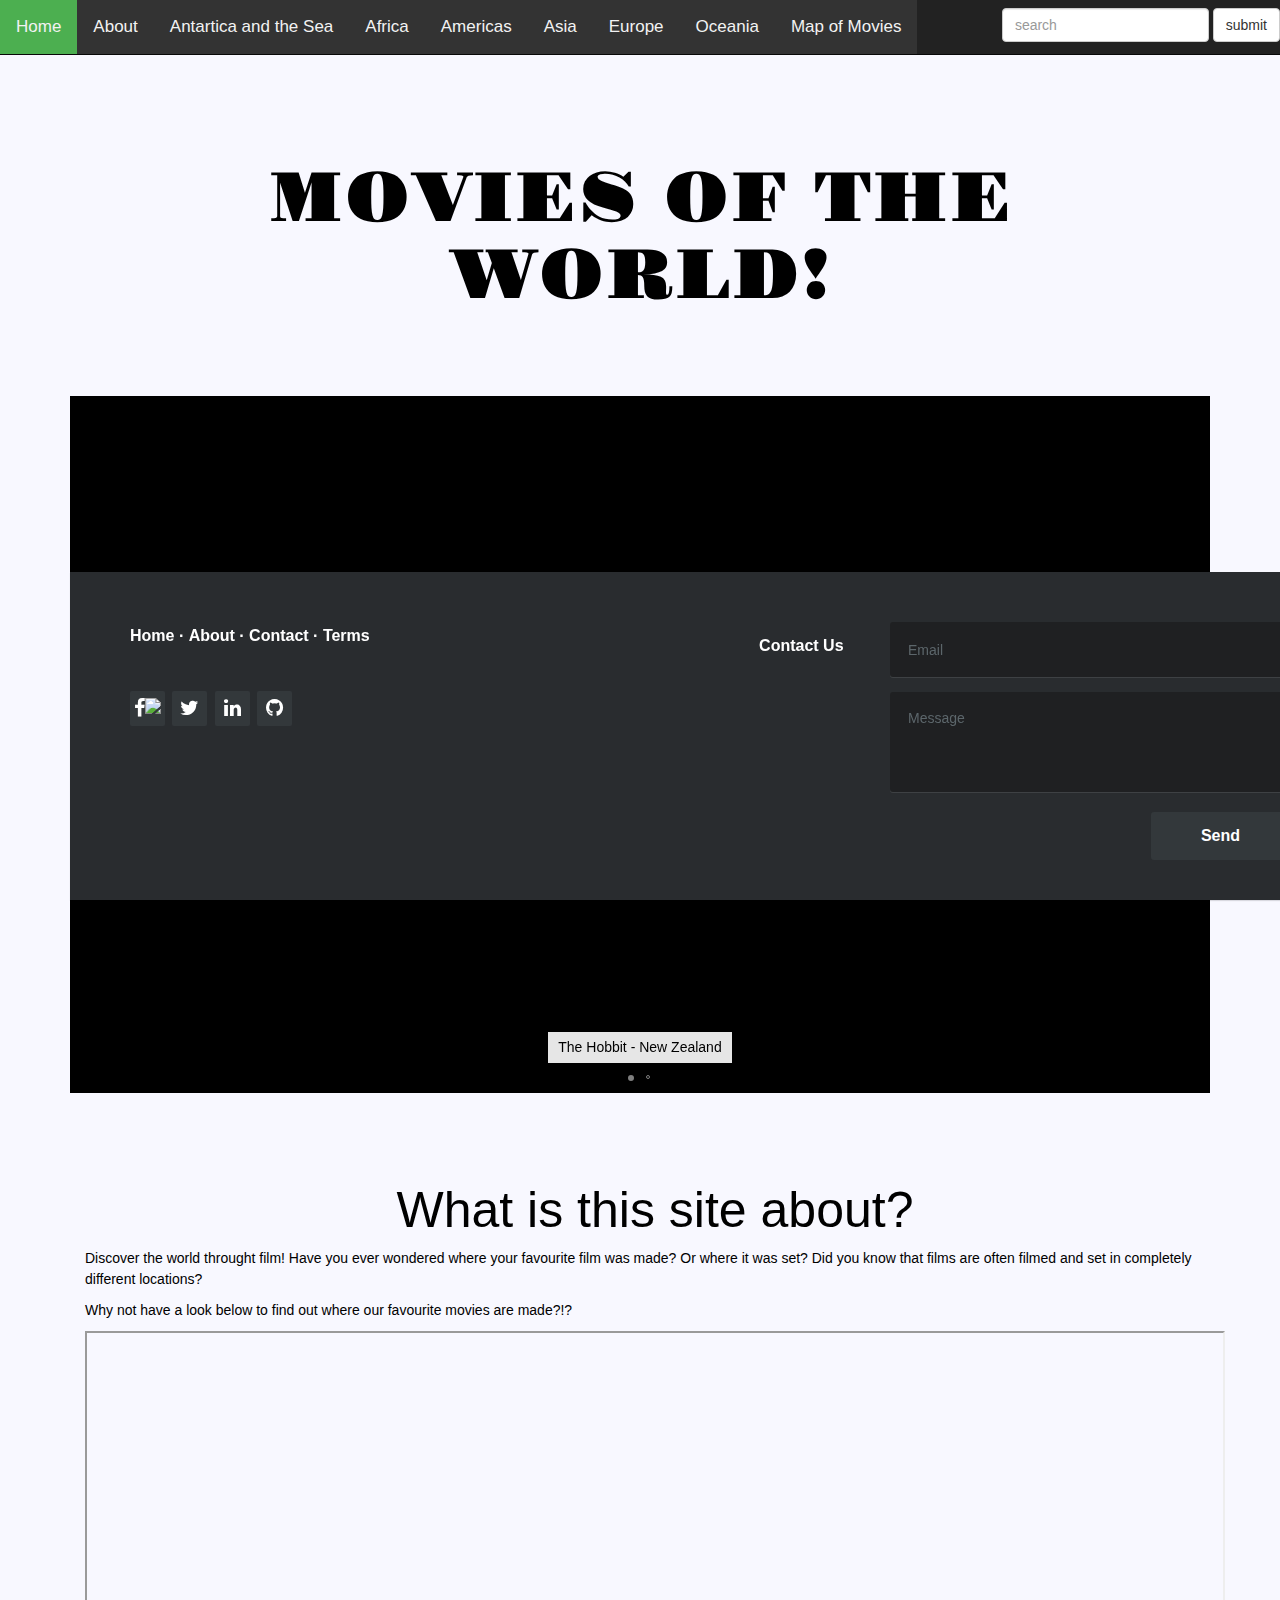
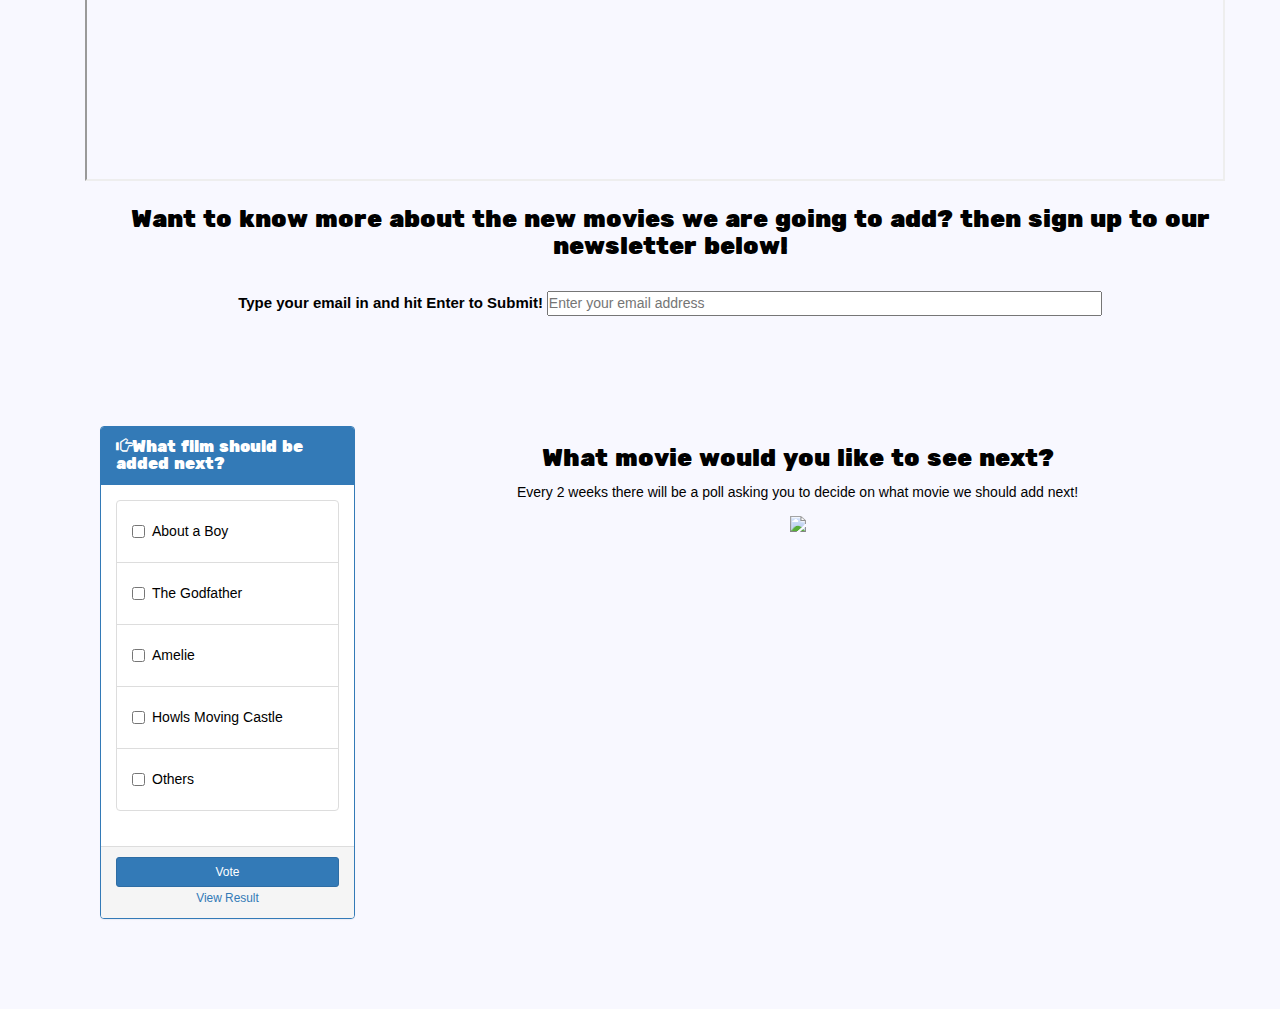
==== commit 01a146b9: "4th attempt" ====
--- a/index.html
+++ b/index.html
@@ -256,7 +256,7 @@
 
 				<div class="footer-icons">
 
-					<a href="https://en-gb.facebook.com/"><i class="fa fa-facebook"><img src="/logo/facebook.svg"></i></a>
+					<a href="https://en-gb.facebook.com/"><i class="fa fa-facebook"><img src="http://www.medical-esthet.cz/public/img/fb_icon.png"></i></a>
 					<a href="https://twitter.com/?lang=en"><i class="fa fa-twitter"></i></a>
 					<a href="https://www.linkedin.com/"><i class="fa fa-linkedin"></i></a>
 					<a href="https://github.com/"><i class="fa fa-github"></i></a>
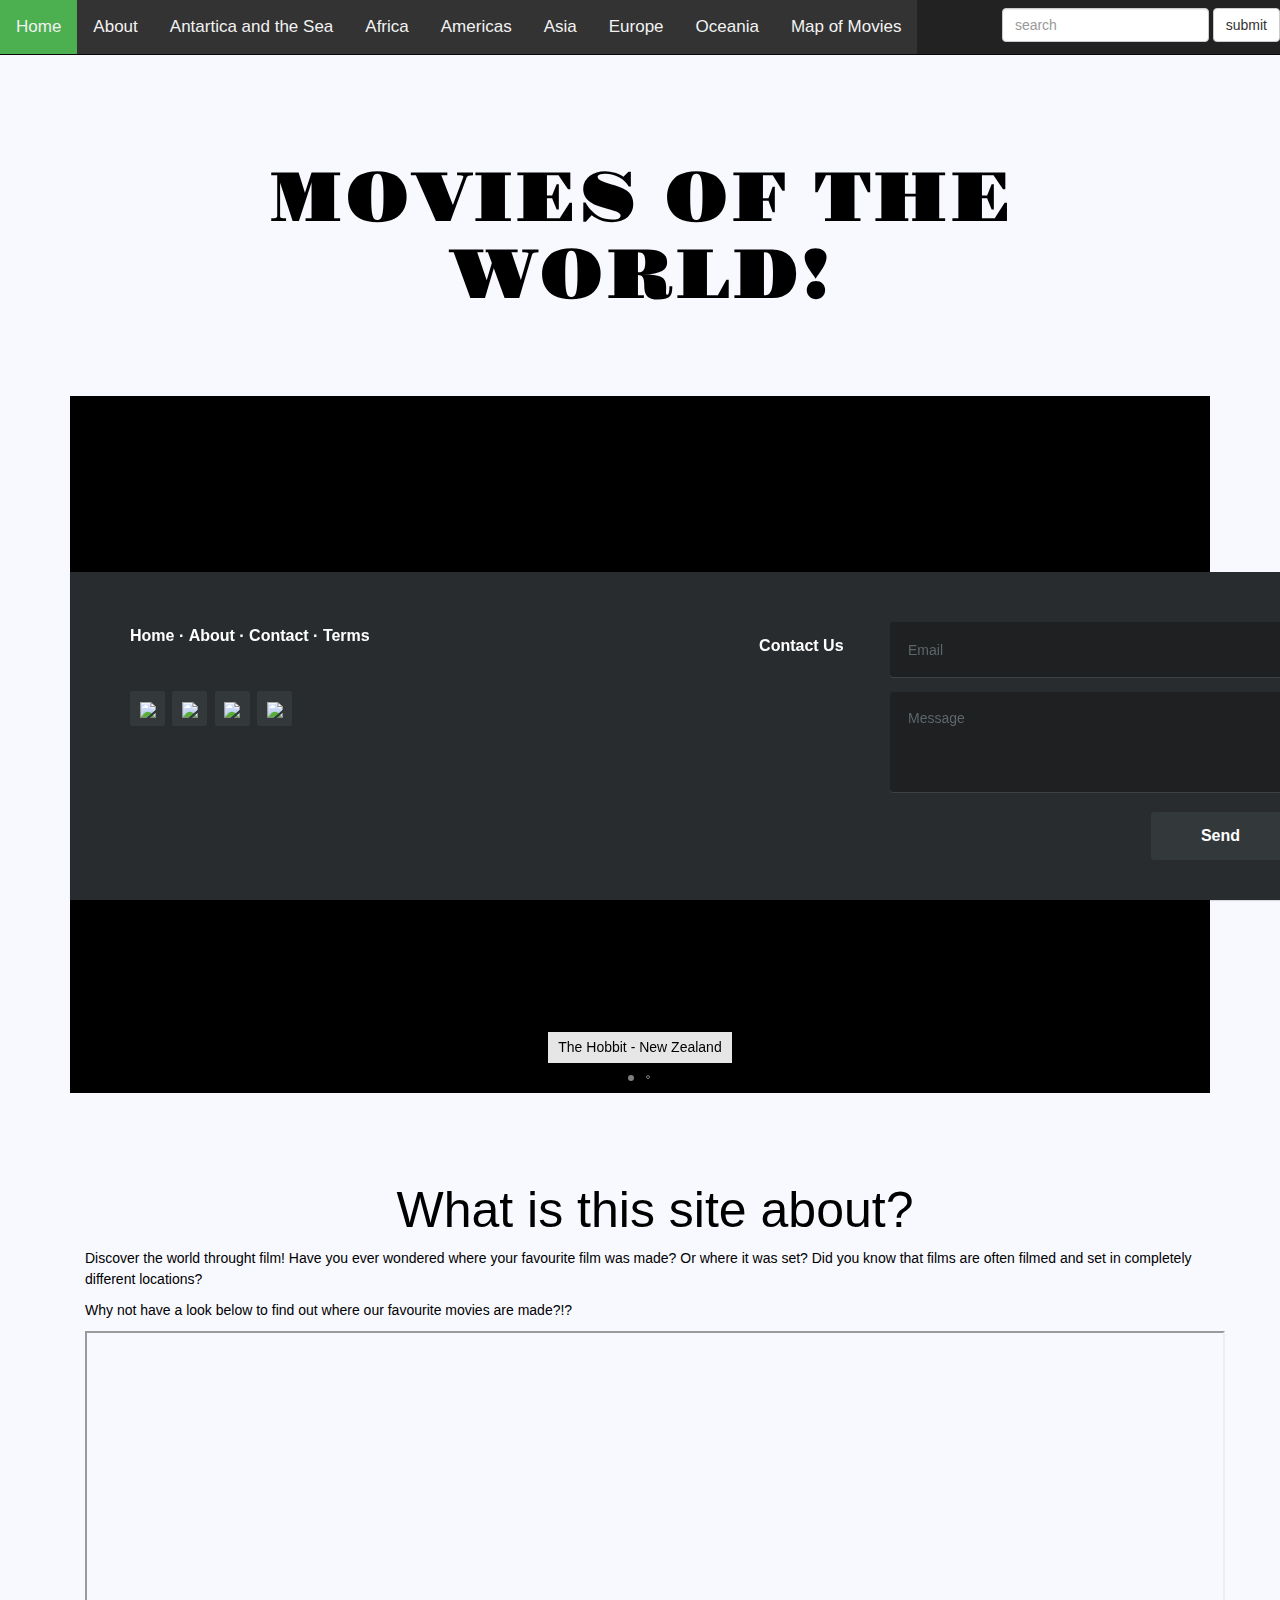
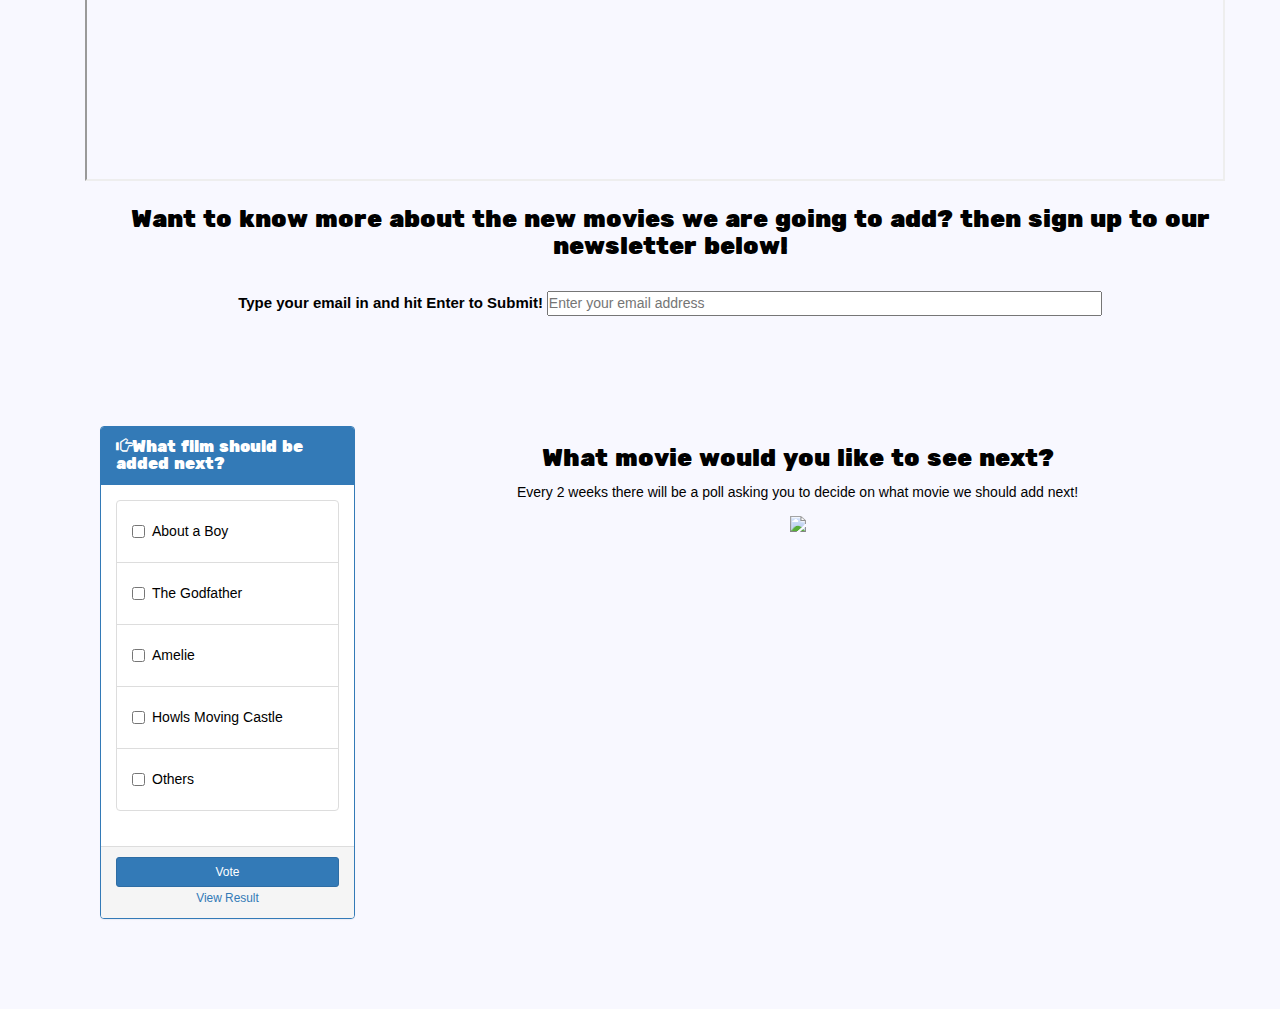
==== commit dc425673: "Fixed footer social buttons" ====
--- a/index.html
+++ b/index.html
@@ -256,10 +256,10 @@
 
 				<div class="footer-icons">
 
-					<a href="https://en-gb.facebook.com/"><i class="fa fa-facebook"><img src="http://www.medical-esthet.cz/public/img/fb_icon.png"></i></a>
-					<a href="https://twitter.com/?lang=en"><i class="fa fa-twitter"></i></a>
-					<a href="https://www.linkedin.com/"><i class="fa fa-linkedin"></i></a>
-					<a href="https://github.com/"><i class="fa fa-github"></i></a>
+					<a href="https://en-gb.facebook.com/"><img src="https://cdn2.iconfinder.com/data/icons/social-media-free-10/32/facebook_social_media_logo-32.png"></a>
+					<a href="https://twitter.com/?lang=en"><img src="https://cdn2.iconfinder.com/data/icons/social-media-free-10/32/twitter_social_media_logo-32.png"></a>
+					<a href="https://www.linkedin.com/"><img src="https://cdn2.iconfinder.com/data/icons/social-media-free-10/32/linkedin_social_media_logo-32.png"></a>
+					<a href="https://github.com/"><img src="https://cdn2.iconfinder.com/data/icons/social-media-free-10/32/github_social_media_logo-32.png"></a>
 
 				</div>
 
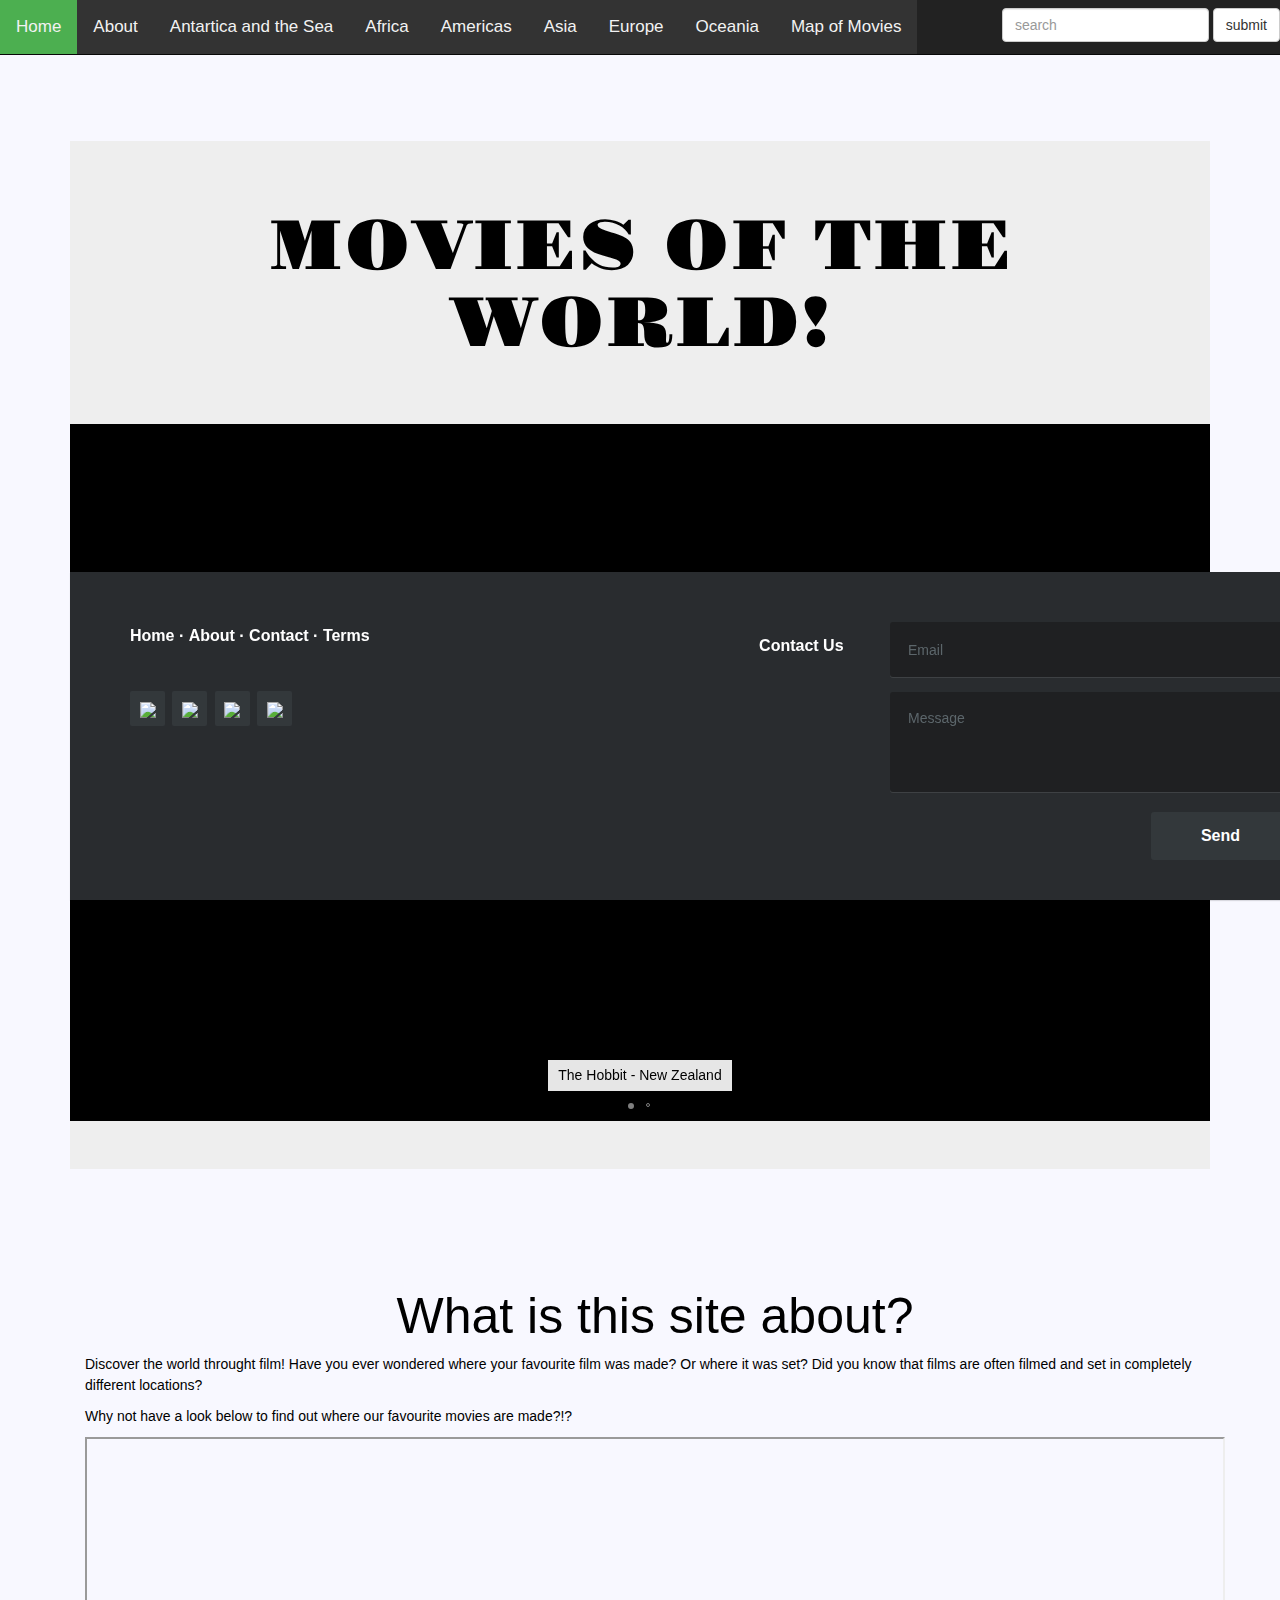
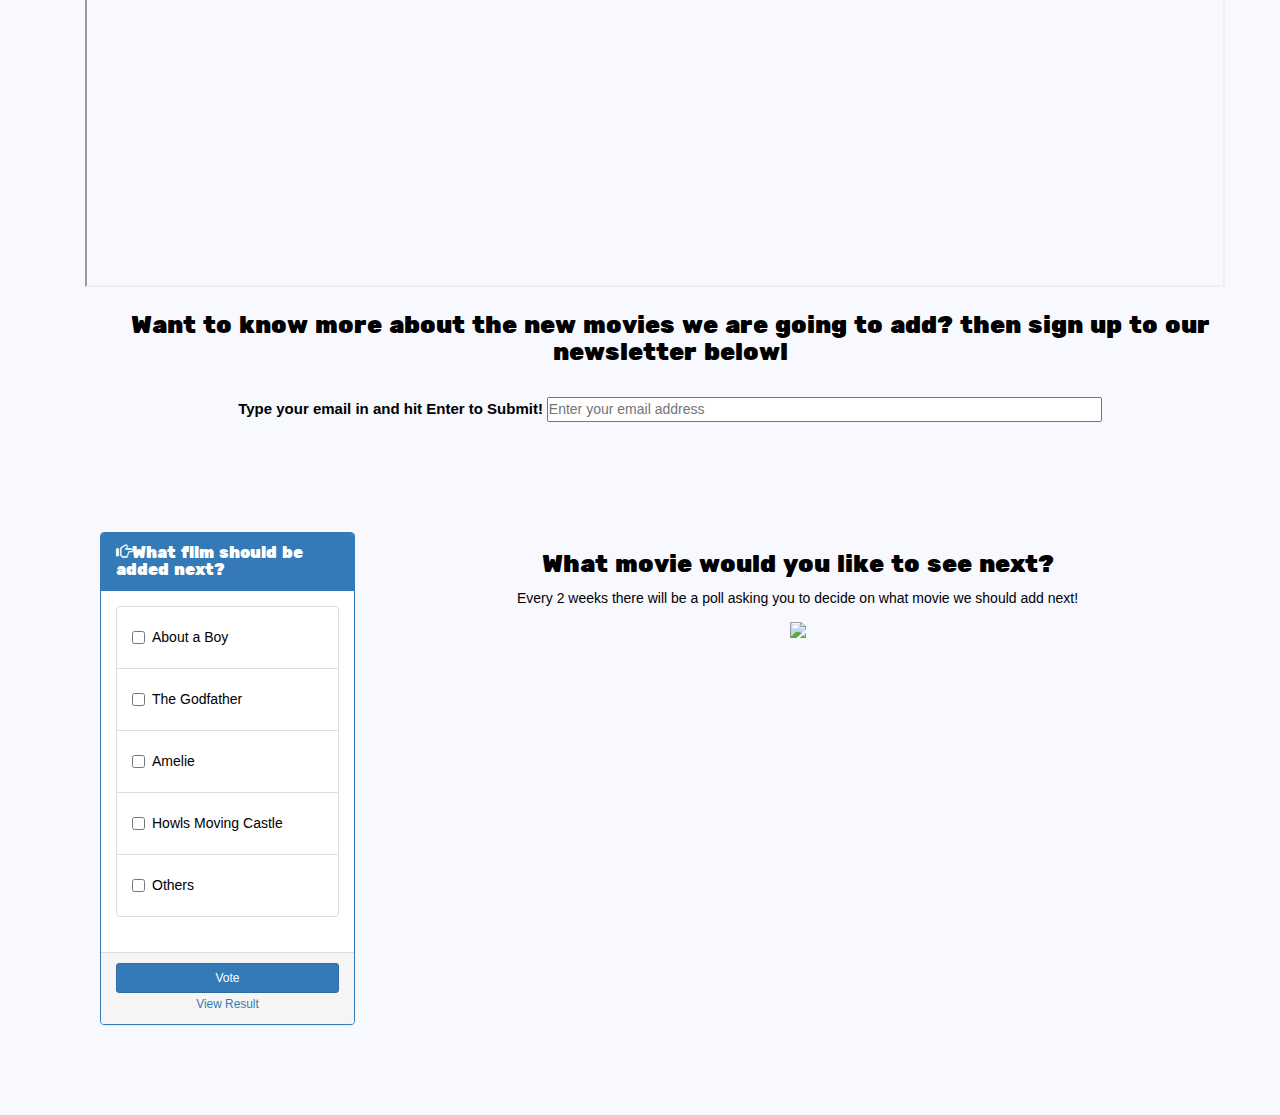
==== commit 776db34b: "Map" ====
--- a/index.html
+++ b/index.html
@@ -66,6 +66,8 @@
 
   <h5> &emsp; </h5>
   <h5> &emsp; </h5>
+  
+  <div class='jumbotron'>
 
 	<div id="title">
 		<h1>MOVIES OF THE WORLD!</h1>
@@ -110,7 +112,7 @@
 
 	<div id="map">
 	<div class = row> <div class="col-md-12">
-	<center><iframe src="https://www.google.com/maps/d/embed?mid=12rp97pzftd94eEFUhDDvgDf6C6Q" width="1140" height="450"></iframe></center>
+	<iframe src="https://www.google.com/maps/d/embed?mid=12rp97pzftd94eEFUhDDvgDf6C6Q" width="100%" height="450"></iframe>
 	</div>
 	</div>
 	</div>
@@ -237,6 +239,8 @@
 		</div>
 		</div>
 
+</div>
+
 	<!--footer-->
 <footer class="footer-distributed">
 
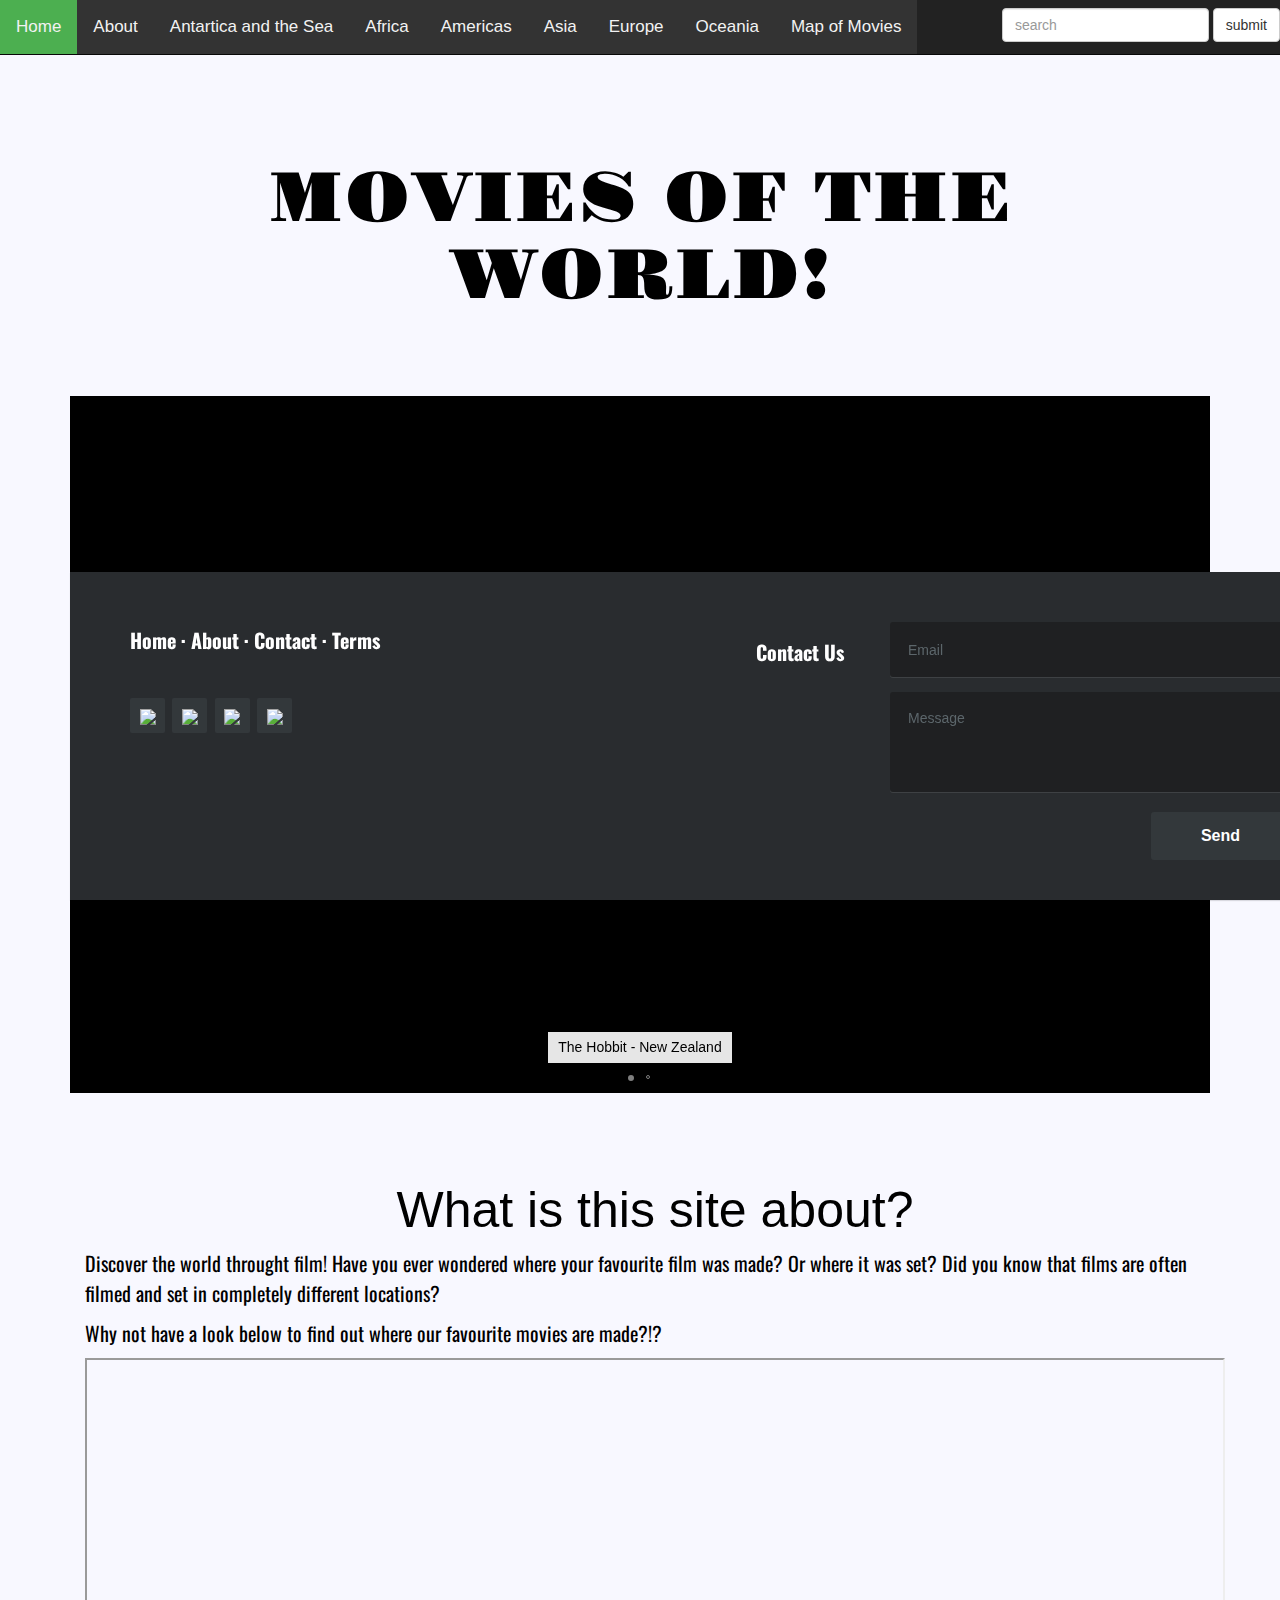
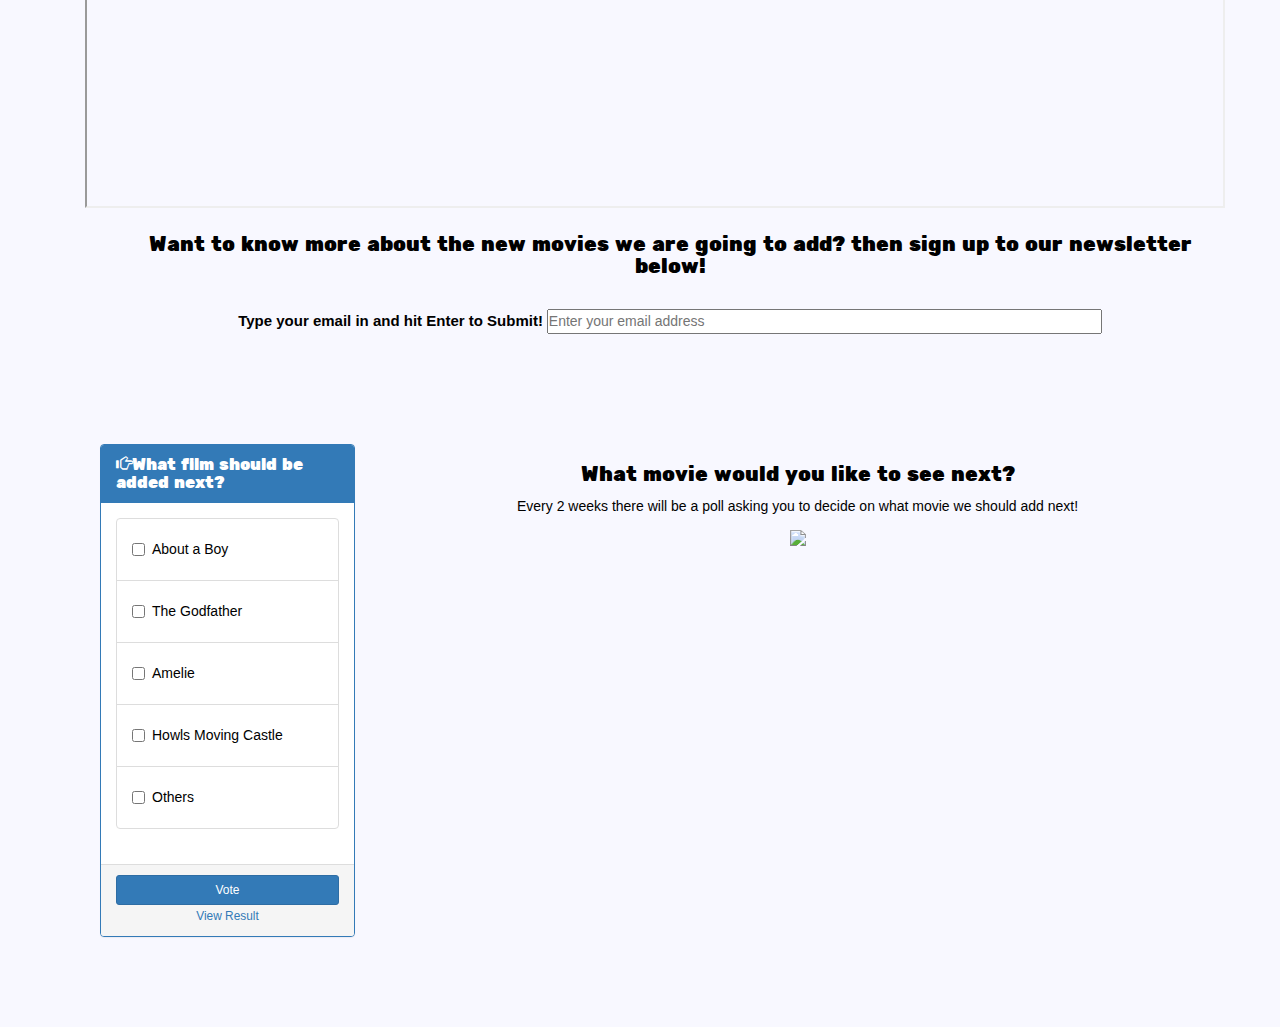
==== commit bcf379e7: "Removed grey banner" ====
--- a/index.html
+++ b/index.html
@@ -66,8 +66,6 @@
 
   <h5> &emsp; </h5>
   <h5> &emsp; </h5>
-  
-  <div class='jumbotron'>
 
 	<div id="title">
 		<h1>MOVIES OF THE WORLD!</h1>
--- a/css/style.css
+++ b/css/style.css
@@ -2,7 +2,7 @@
 	font-family: 'Gravitas One', cursive;
 	color: black;
     font-size: 70px;
-    background: 
+    background: none
 }
 
 h1 {
@@ -21,6 +21,26 @@
 	font-size: 50px;
 }
 
+h3 {
+	font-family: 'Rubik One', sans-serif;
+	font-size: 20px;
+}
+
+p {
+	font-family: 'Oswald', sans-serif;
+	font-size: 20px;
+}
+
+.euro-text {
+	font-size: 30px;
+}
+
+#euro-movie {
+	font-size: 30px;
+}
+
+
+
 body {
 	background-color:  #F8F8FF;
 	padding: 70px;
@@ -29,14 +49,12 @@
 
 .jumbotron {
 	min-height: 600px;
-	background-image: url('https://15254b2dcaab7f5478ab-24461f391e20b7336331d5789078af53.ssl.cf1.rackcdn.com/plex.vanillacommunity.com/ipb/monthly_12_2010/post-33146-070106600%201292496569.jpg');
-	background-size: cover;
-	background-attachment: fixed;
 }
 
 #map {
 	border-style: solid;
     border-width: 0px;
+    object-position: center;
 }
 
 .cd-form {
@@ -190,7 +208,7 @@
   	background: black;
   	padding: 0px;
   }
-
-.fa fa-facebook {
-	background-image: url("/logo/facebook.svg"); 
-}+<<<<<<< HEAD
+=======
+
+>>>>>>> origin/master
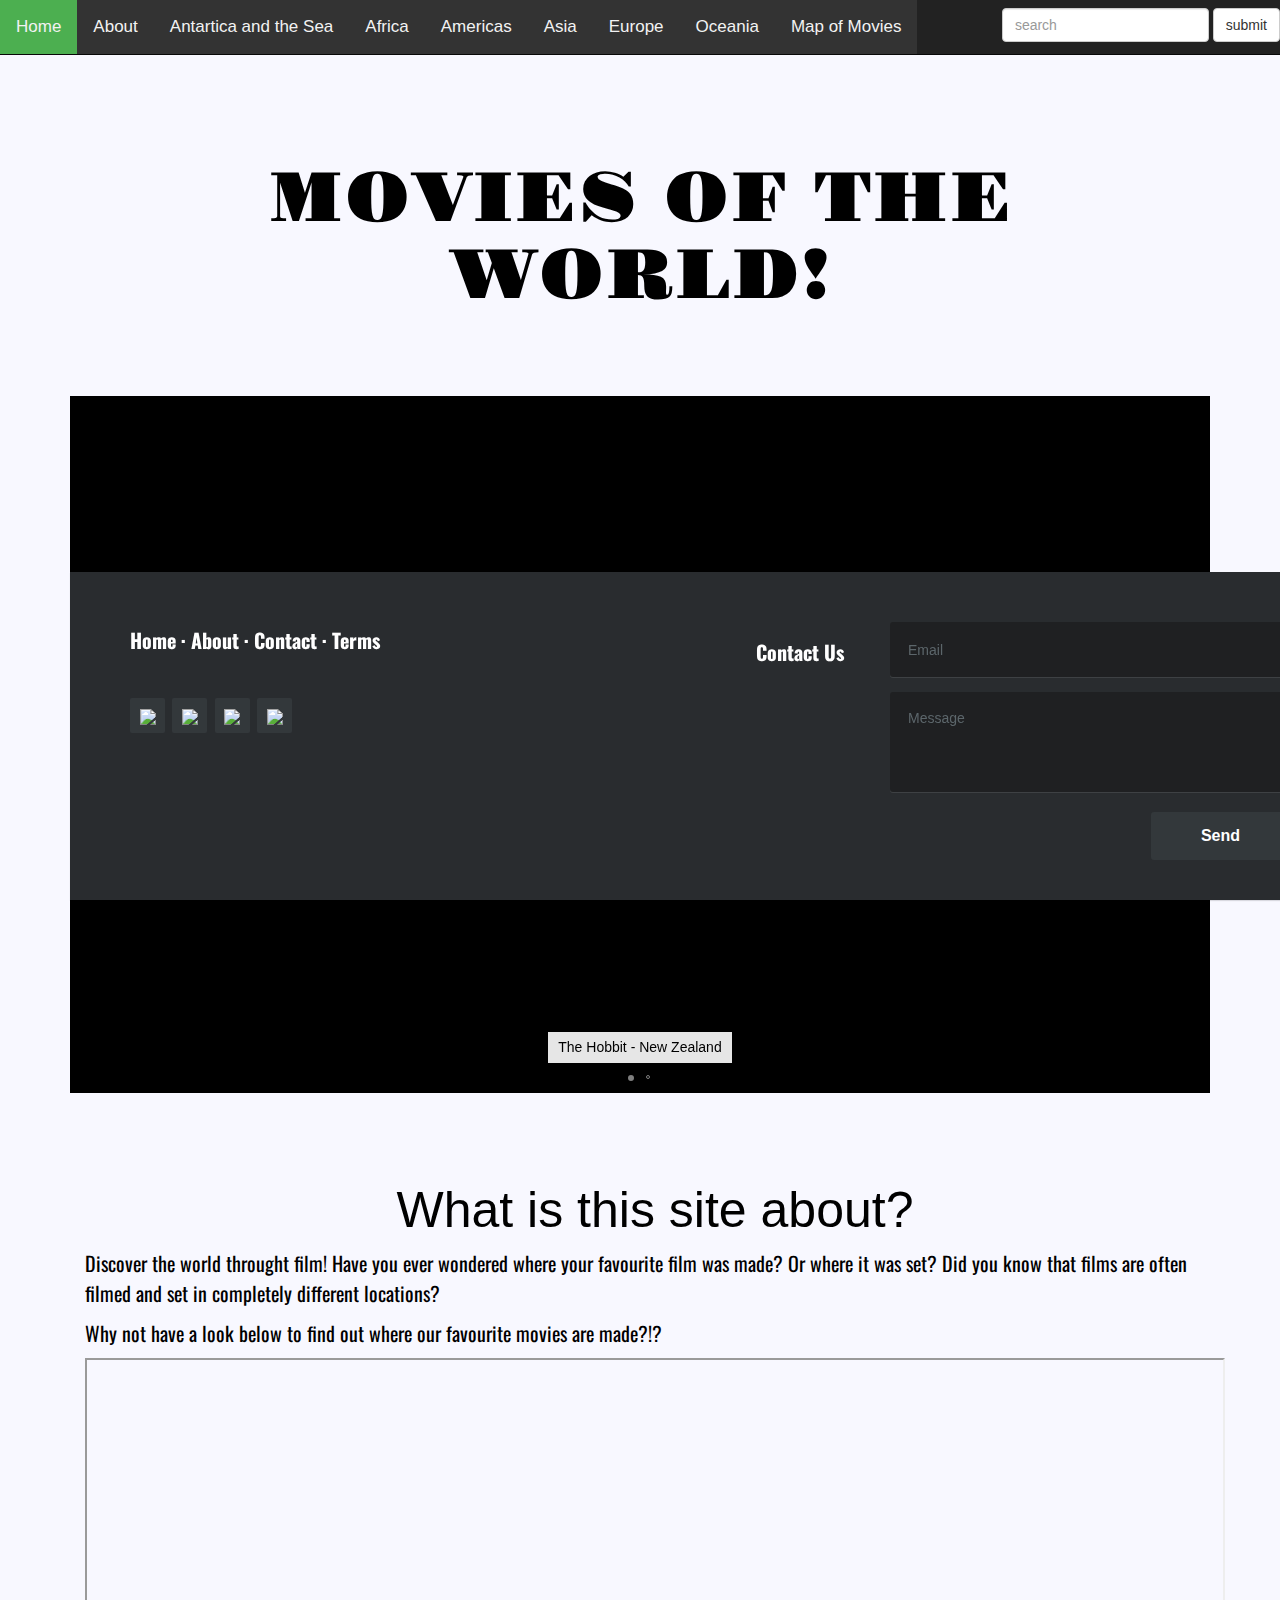
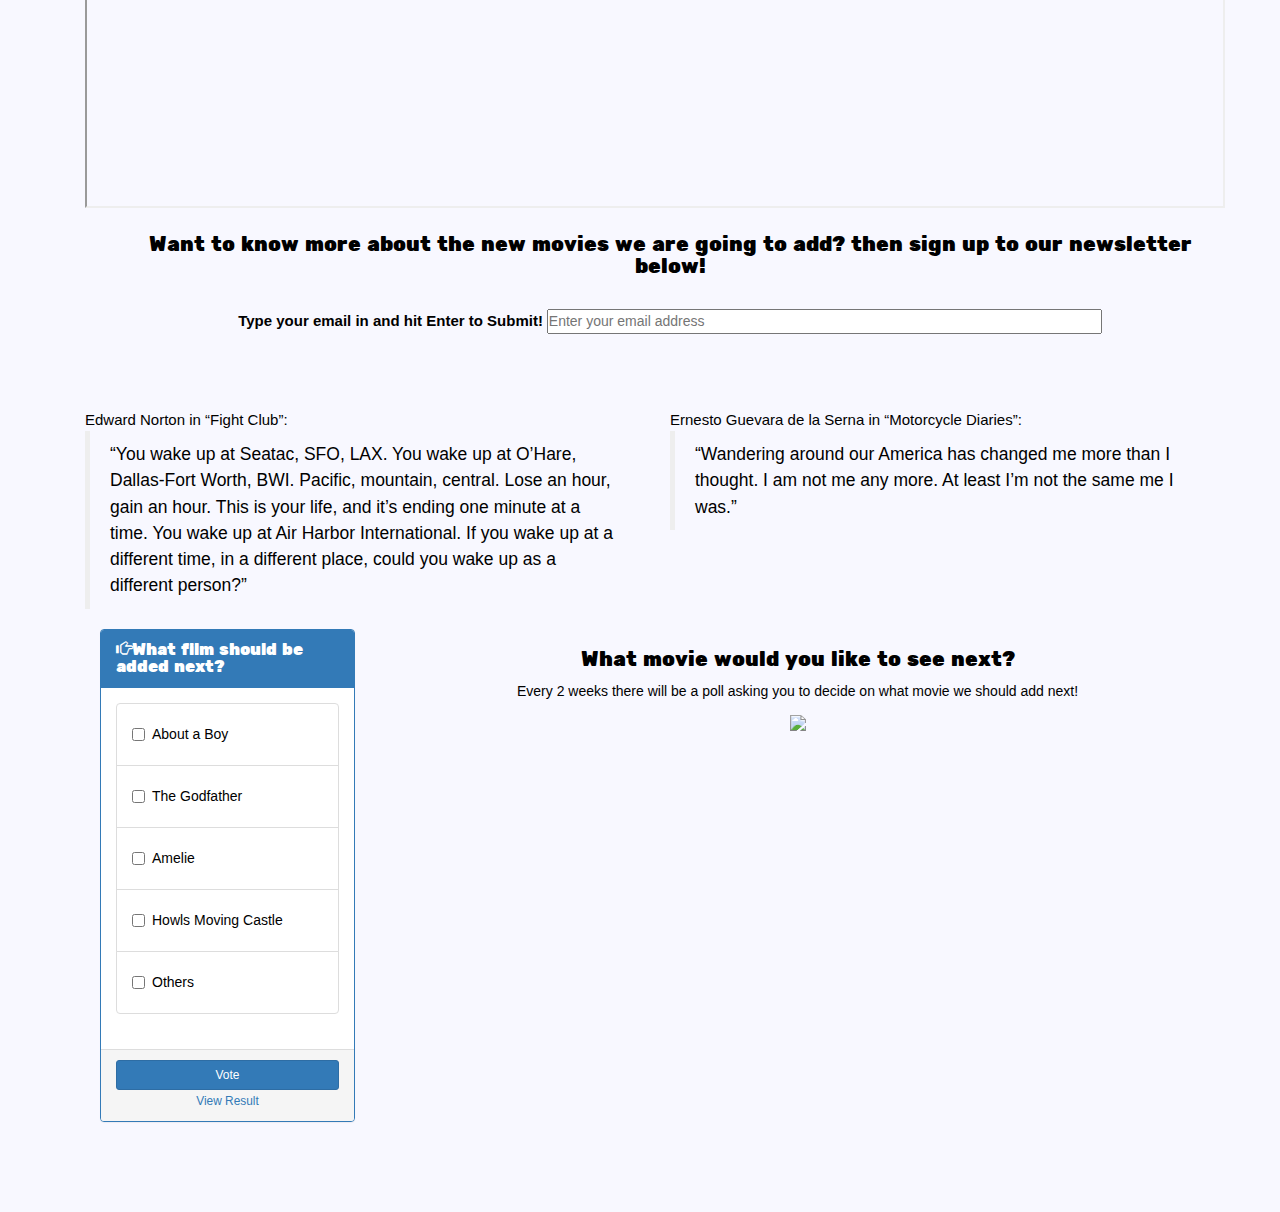
==== commit 76500fe2: "quotes" ====
--- a/index.html
+++ b/index.html
@@ -159,8 +159,25 @@
 
   <h5> &emsp; </h5>
   <h5> &emsp; </h5>
-  <h5> &emsp; </h5>
-
+
+  <div class= "container">
+  <div class= row>
+
+  <div class="filmquote">
+
+  	<div class="col-md-6"
+	<p> Edward Norton in “Fight Club”: <blockquote>“You wake up at Seatac, SFO, LAX. You wake up at O’Hare, Dallas-Fort Worth, BWI. Pacific, mountain, central. Lose an hour, gain an hour. This is your life, and it’s ending one minute at a time. You wake up at Air Harbor International. If you wake up at a different time, in a different place, could you wake up as a different person?”</blockquote></p>
+  	</div>
+  </div>
+
+  <div class="filmquote">
+  	<div class="col-md-6"
+	<p> Ernesto Guevara de la Serna in “Motorcycle Diaries”: <blockquote>“Wandering around our America has changed me more than I thought. I am not me any more. At least I’m not the same me I was.”</blockquote></p>
+  	</div>
+  </div>
+
+  </div>
+  </div>
 
 <!-- Poll -->
 	<div class="container">
--- a/css/style.css
+++ b/css/style.css
@@ -208,7 +208,10 @@
   	background: black;
   	padding: 0px;
   }
-<<<<<<< HEAD
-=======
-
->>>>>>> origin/master
+
+  .filmquote {
+
+  font-family: 'Walkway_bold', sans-serif;
+  font-size: 15px;
+
+ }